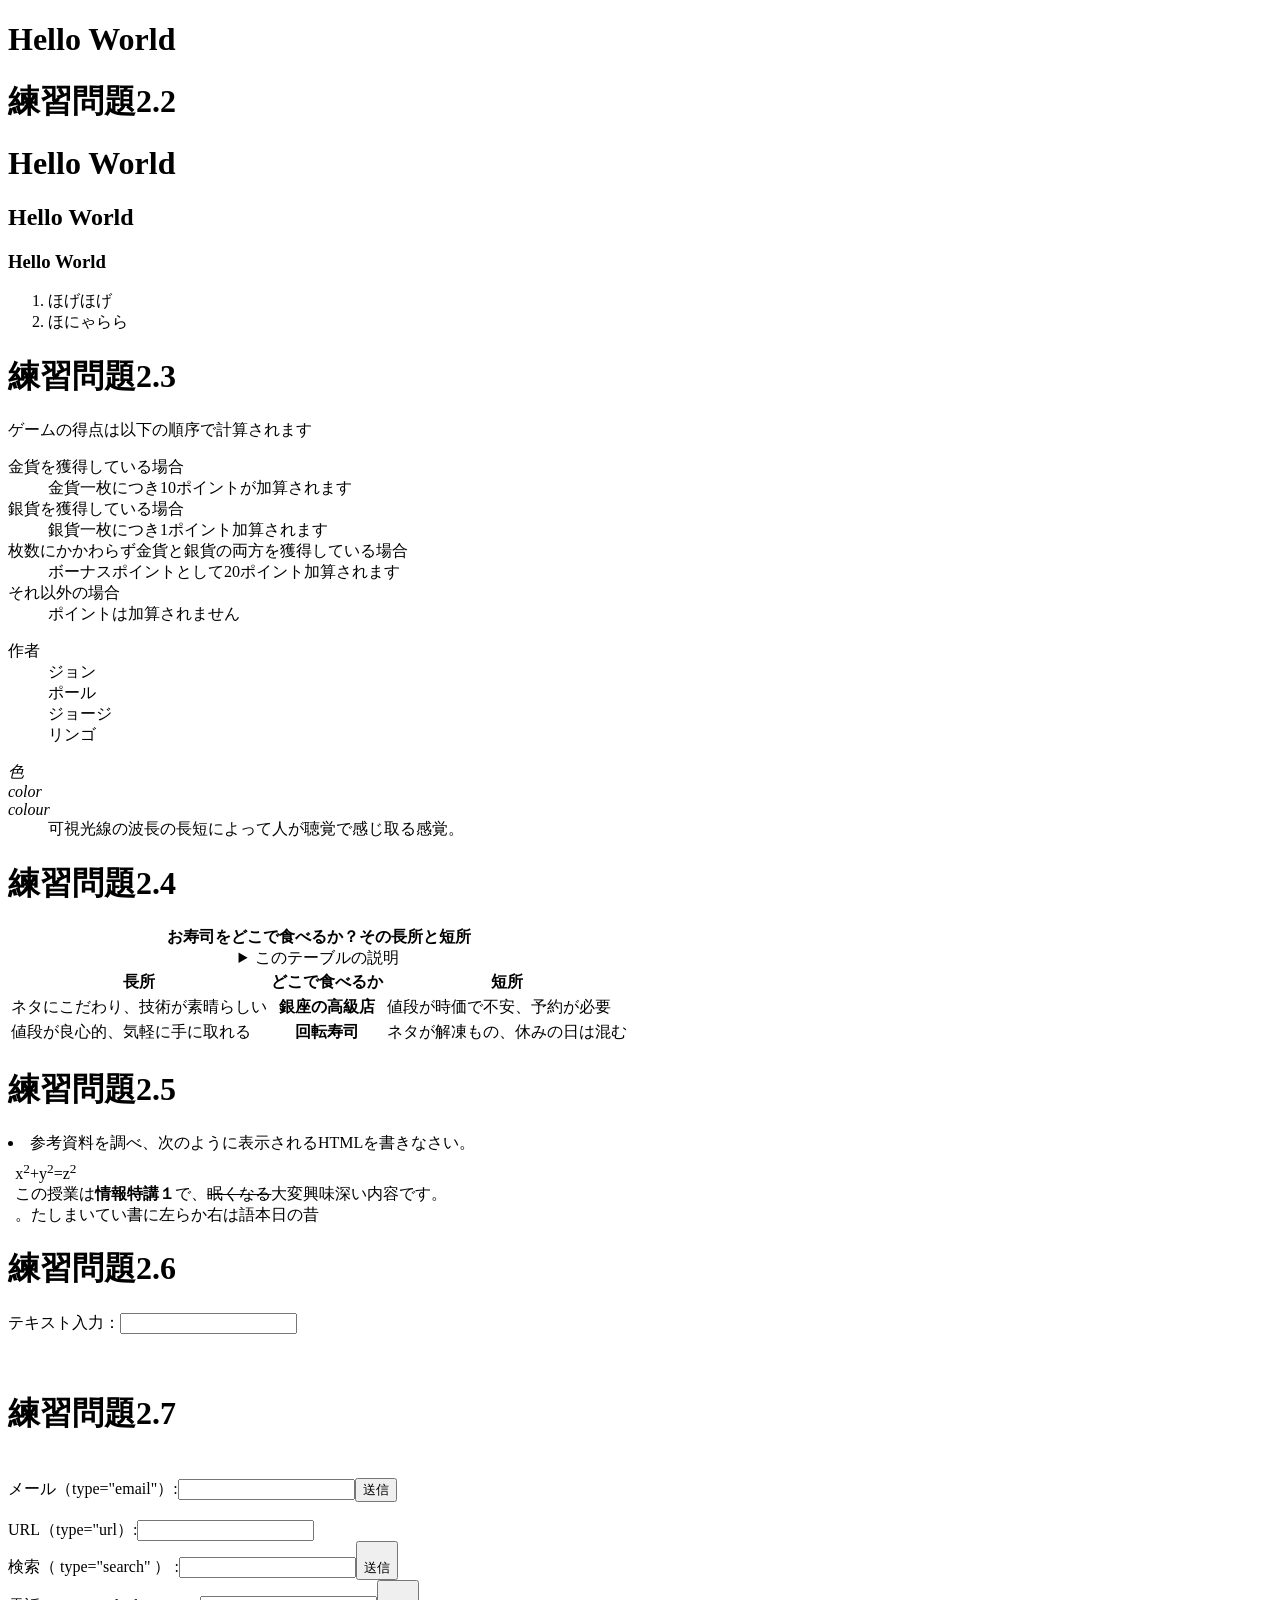
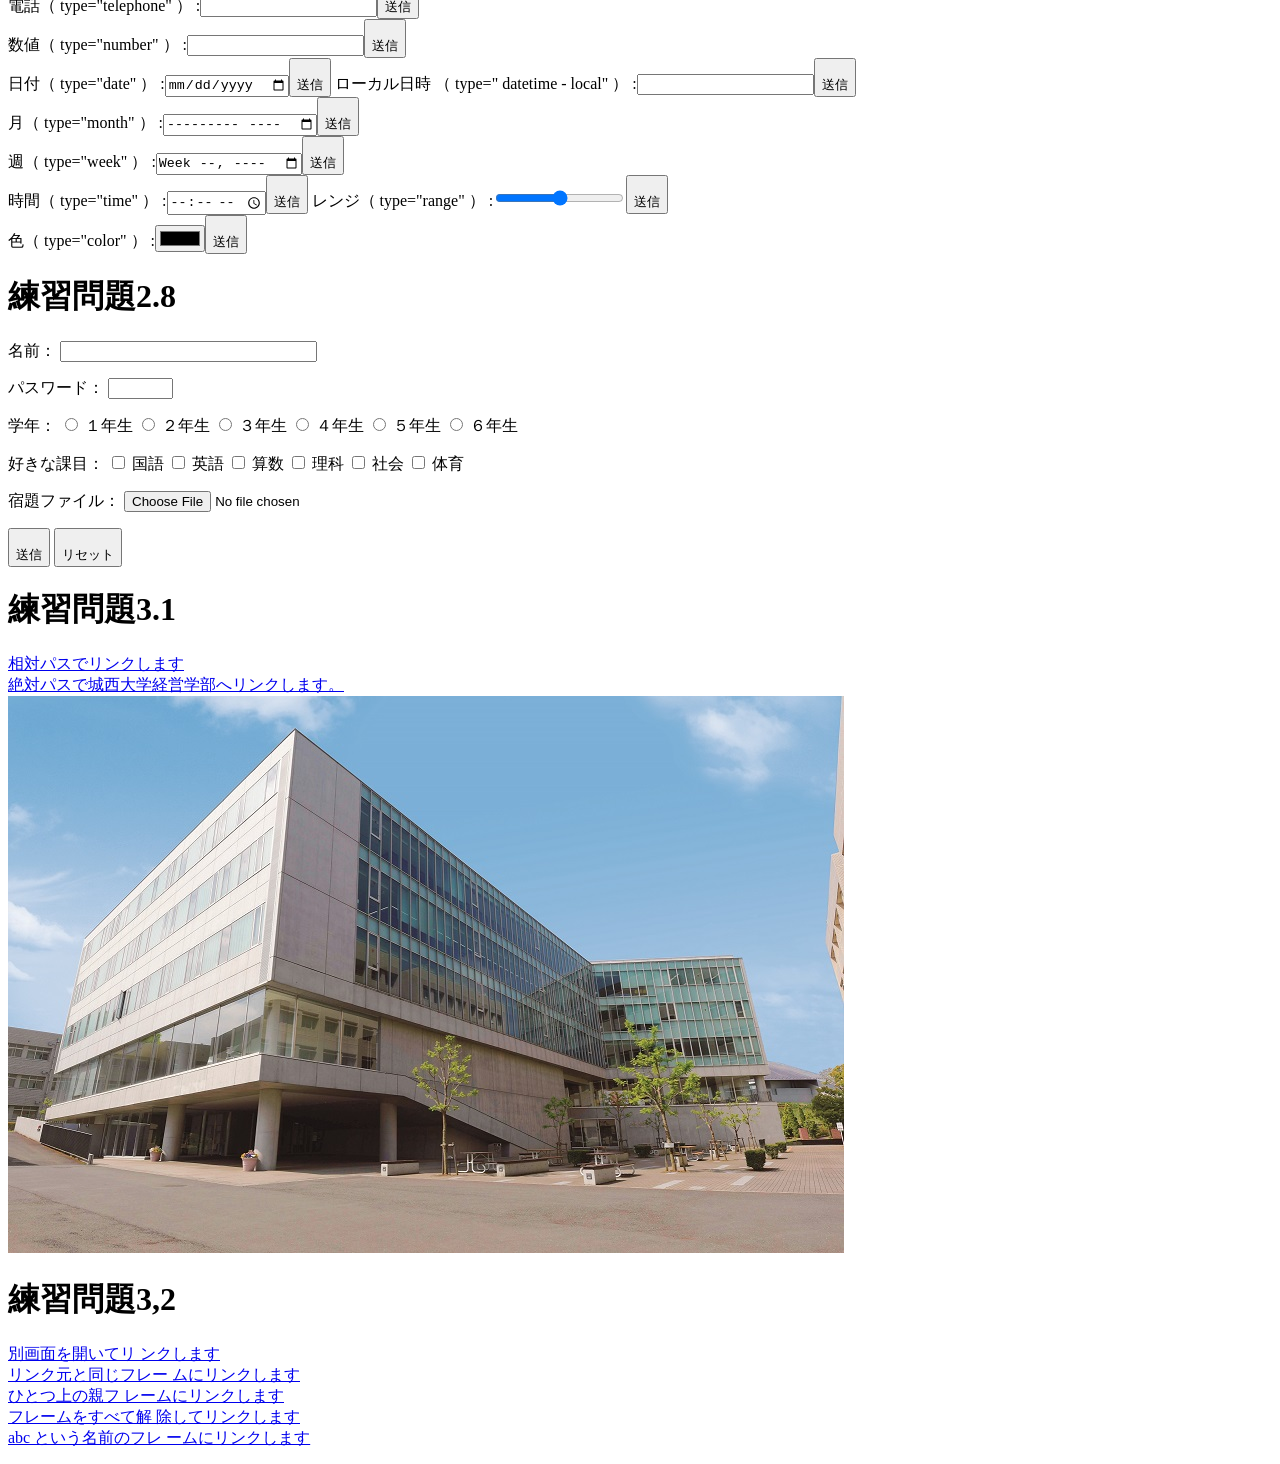
==== index.html @ 75f62e7f "Update index.html" ====
<!DOCTYPE html>
<html lang="ja">
<head>
<meta charset="UTF-8">
    <title>Web開発の練習1</title>
</head>
  <body>
     <h1>Hello World</h1>
<!--文字の大きさの練習-->
<h1>練習問題2.2</h1>
 <h1>Hello World</h1> 
 <h2>Hello World</h2>
 <h3>Hello World</h3>     
  <ol>
<li>ほげほげ</li>
  <li>ほにゃらら</li>       
  </ol> 
<h1>練習問題2.3</h1>
      <p>ゲームの得点は以下の順序で計算されます</p> 

 <dl>
<dt>金貨を獲得している場合</dt>
<dd>金貨一枚につき10ポイントが加算されます</dd>

<dt>銀貨を獲得している場合</dt>
<dd>銀貨一枚につき1ポイント加算されます</dd>

<dt>枚数にかかわらず金貨と銀貨の両方を獲得している場合</dt>
<dd>ボーナスポイントとして20ポイント加算されます</dd>

<dt>それ以外の場合</dt>
<dd>ポイントは加算されません</dd>

<dl>
<dt>作者</dt>
<dd>ジョン</dd>
<dd>ポール</dd>
<dd>ジョージ</dd>
<dd>リンゴ</dd>

</dl>

<dl>
  <dt lang="ja"><dfn>色</dfn></dt>
  <dt lang="en-US"><dfn>color</dfn></dt>
  <dt lang="en-GB"><dfn>colour</dfn></dt>
  <dd>可視光線の波長の長短によって人が聴覚で感じ取る感覚。</dd>
</dl>
 
<h1>練習問題2.4</h1>      
<table>
<caption>
<strong>お寿司をどこで食べるか？その長所と短所</strong>
<details>
<summary>このテーブルの説明</summary>
<p>以下のテーブルでは、２番目のカラムに寿司店のタイプが入れられ
ています。その左側にそのようなタイプのお店でお寿司を食べる場合
の長所が、右側に短所が入れられています。</p>
</details>
</caption>
<thead>
<tr>
    <th>長所</th>
    <th>どこで食べるか</th>
    <th>短所</th>
</tr>
</thead>
<tbody>
<tr>
    <td>ネタにこだわり、技術が素晴らしい</td>
    <th>銀座の高級店</th>
    <td>値段が時価で不安、予約が必要</td>
</tr>
<tr>
    <td>値段が良心的、気軽に手に取れる</td>
    <th>回転寿司</th>
    <td>ネタが解凍もの、休みの日は混む</td>
</tr>
</tbody>
</table>  
<h1>練習問題2.5</h1>
<li>参考資料を調べ、次のように表示されるHTMLを書きなさい。
<p style="margin:1ex">x<sup>2</sup>+y<sup>2</sup>=z<sup>2</sup><br>
この授業は<b>情報特講１</b>で、<s>眠くなる</s>大変興味深い内容です。<br>
<bdo dir="rtl">昔の日本語は右から左に書いていました。</bdo></p>
</li>
</ul>
     <h1>練習問題2.6</h1> 
      <p>テキスト入力：<input type="text"></p>
　　<h1>練習問題2.7</h1>　
    <form action="xxx.php" method="post"><label>
メール（type="email"）:<input type="email"name="email"></label><input type="submit" value="送信"></form>
<br><form action="xxx.php" method="post"><label>URL（type="url）:<input type="url" name="url"></label><inputtype="submit" value="送信"></form><form action="
xxx.php
" method="post"><label>
検索（
type="search"
）
:<input type="search"
name="search"></label><input type="submit" value="
送信
"></form>
<form action="
xxx.php
" method="post"><label>
電話（
type="telephone"
）
:<input type="
tel
"
name="
tel
"></label><input type="submit" value="
送信
"></form>  
 <form action="
xxx.php
" method="post"><label>
数値（
type="number"
）
:<input type="number"
name="number"></label><input type="submit" value="
送信
"></form>
<form action="
xxx.php
" method="post"><label>
日付（
type="date"
）
:<input type="date"
name="date"></label><input type="submit" value="
送信
"></
form>
<form action="
xxx.php
" method="post"><label>
ローカル日時
（
type="
datetime
-
local"
）
:<input type="
datetime
-
local"
name="
datetime
-
local"></label><input type="submit"
 value="
送信
"></form>
   <form action="
xxx.php
" method="post"><label>
月（
type="month"
）
:<input type="month"
name="month"></label><input type="submit" value="
送信
"></form>
<form action="
xxx.php
" method="post"><label>
週（
type="week"
）
:<input type="week"
name="week"></label><input type="submit" value="
送信
"></form>
<form action="
xxx.php
" method="post"><label>
時間（
type="time"
）
:<input type="time"
name="time"></label><input type="submit" value="
送信
">
<form action="
xxx.php
" method="post"><label>
レンジ（
type="range"
）
:<input type="range"
name="range"></label><input type="submit" value="
送信
"></form>    
 <form action="
xxx.php
" method="post"><label>
色（
type="color"
）
:<input type="color"
name="color"></label><input type="submit" value="
送信
"></form>     
      <h1>練習問題2.8</h1>
      <p><label>
名前：
<input type="text" name="name" size="30"
maxlength
="20"></label></p>
<p><label>
パスワード：
<input type="password" name="pass" size="6"
maxlength
="4"></label></p>
<p>
学年：
<label><input type="radio" name="
gakunen
" value="1">
１年生
</label>
<label><input type="radio" name="
gakunen
" value="2">
２年生
</label>
<label><input type="radio" name="
gakunen
" value="3">
３年生
</label>
<label><input type="radio" name="
gakunen
" value="4">
４年生
</label>
<label><input type="radio" name="
gakunen
" value="5">
５年生
</label>
<label><input type="radio" name="
gakunen
" value="6">
６年生
</label>
</p>
<p>
好きな課目：
<label><input type="checkbox" name="
kamoku
" value="
kokugo
">
国語
</label>
<label><input type="checkbox" name="
kamoku
" value="
eigo
">
英語
</label>
<label><input type="checkbox" name="
kamoku
" value="
sansu
">
算数
</label>
<label><input type="checkbox" name="
kamoku
" value="
rika
">
理科
</label>
<label><input type="checkbox" name="
kamoku
" value="
syakai
">
社会
</label>
<label><input type="checkbox" name="
kamoku
" value="
taiiku
">
体育
</label>
</p>
<p><label>
宿題ファイル：
<input type="file" name="
syukudai
"></label></p>
<p>
<input type="submit" value="
送信
">
<input type="reset" value="
リセット
">
</p>
<h1>練習問題3.1</h1>
<a href="a.html">
相対パスでリンクします
</a>
<br>
<a href=https://www.josai.ac.jp/management/>
絶対パスで城西大学経営学部へリンクします。
</a>
<br>
<a href="mailto:zm26239@josai.ac.jp>
</a>
<br>
<a href="https://www.josai.ac.jp/management/">
<img src="./image/keiei_small.jpg" alt="城西大学経営学部">
</a>
<h1>練習問題3,2</h1>
    <a
href
="a.html" target="_blank">
別画面を開いてリ
ンクします
</a>
<br>
<a
href
="a.html" target="_self">
リンク元と同じフレー
ムにリンクします
</a>
<br>
<a
href
="a.html" target="_parent">
ひとつ上の親フ
レームにリンクします
</a>
<br>
<a
href
="a.html" target="_top">
フレームをすべて解
除してリンクします
</a>
<br>
<a
href
="a.html" target="
abc
">
abc
という名前のフレ
ームにリンクします
</a>
<br>
</body>
</html>
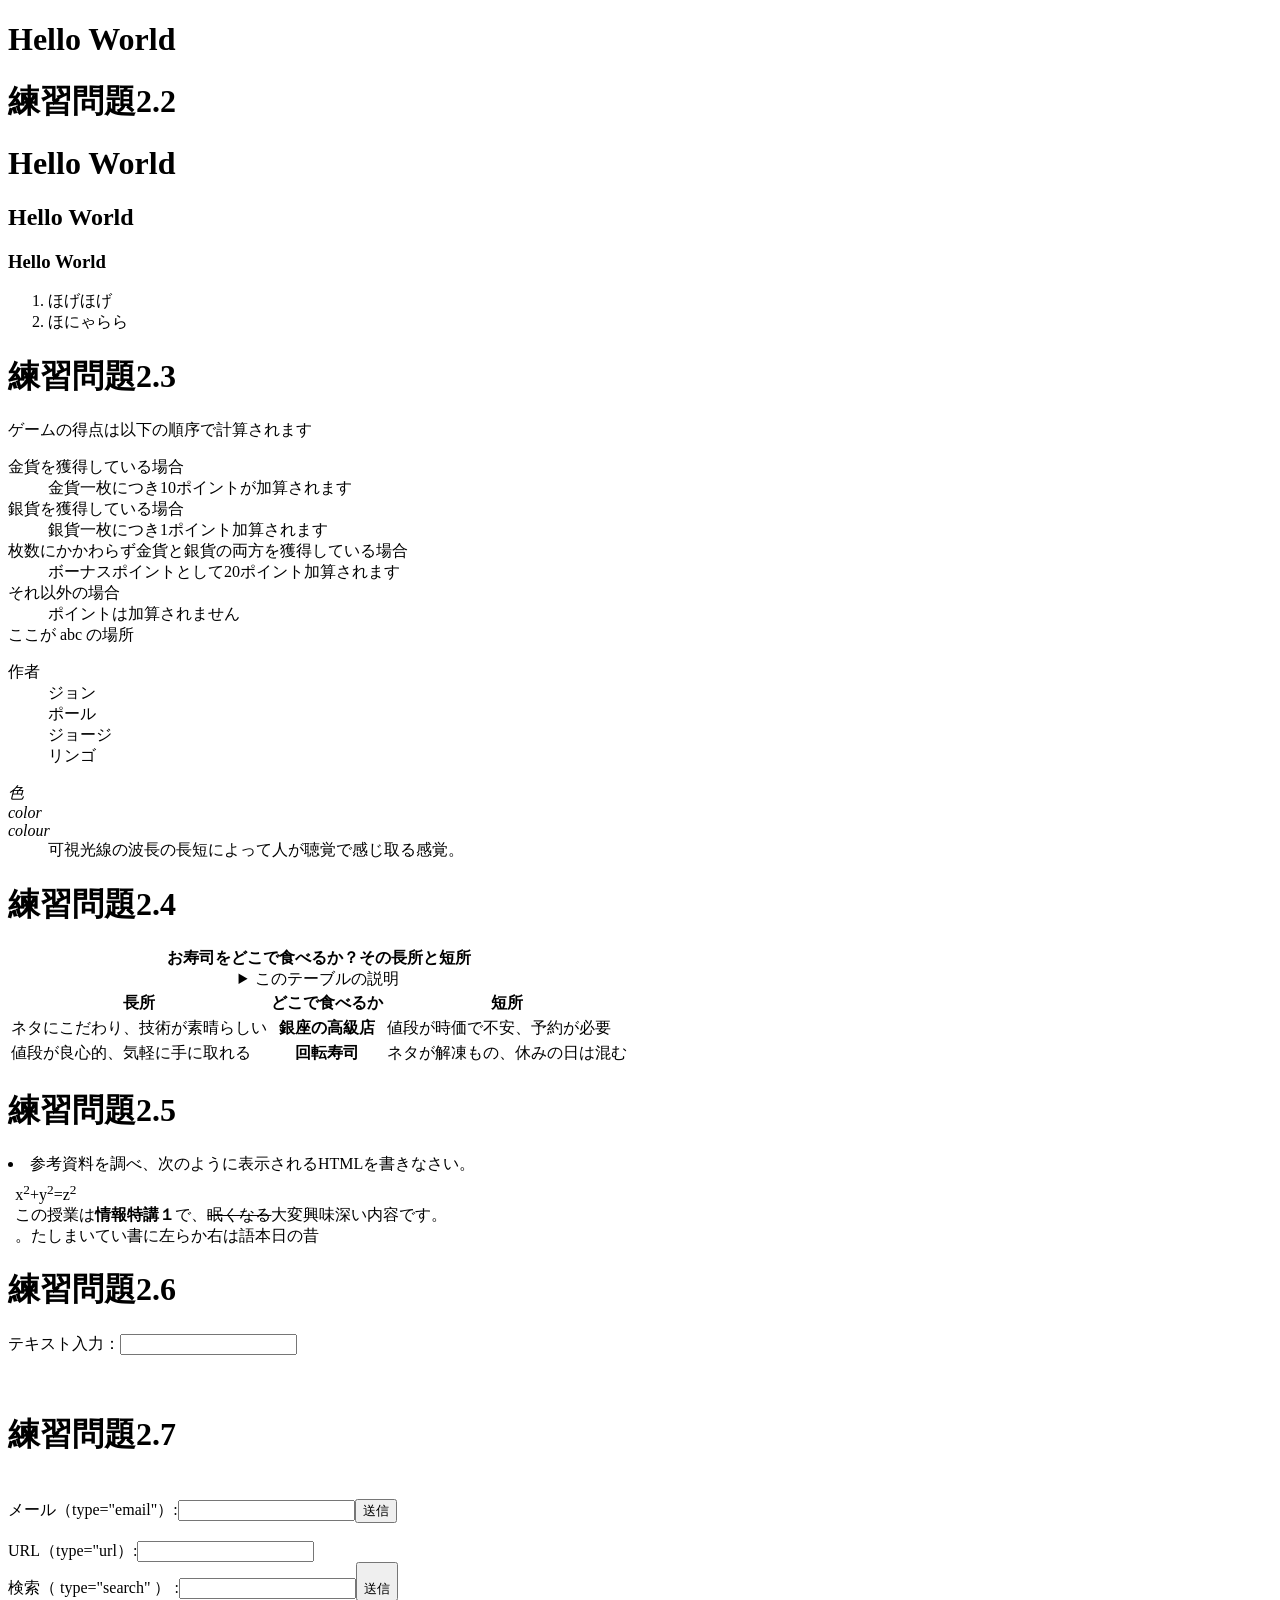
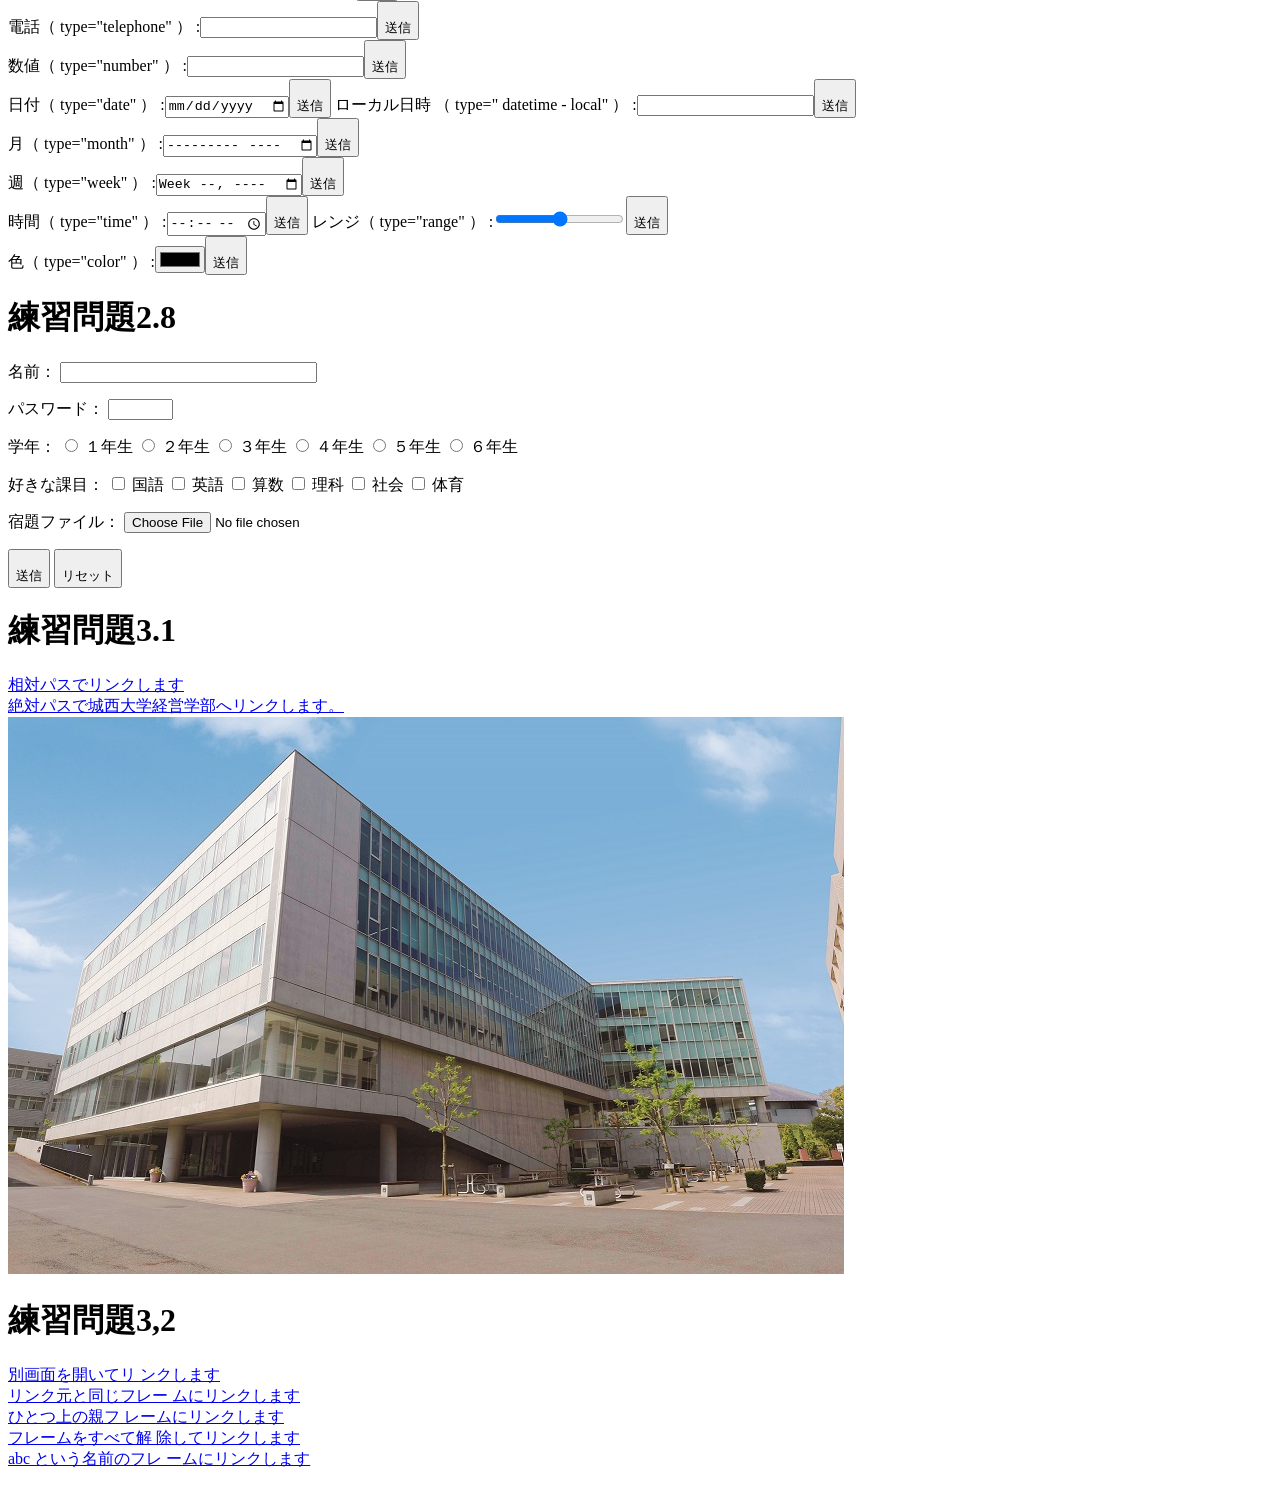
==== commit ffd45063: "Update index.html" ====
--- a/index.html
+++ b/index.html
@@ -30,7 +30,13 @@
 
 <dt>それ以外の場合</dt>
 <dd>ポイントは加算されません</dd>
-
+<a id=“
+abc
+”>
+ここが
+abc
+の場所
+</a>
 <dl>
 <dt>作者</dt>
 <dd>ジョン</dd>
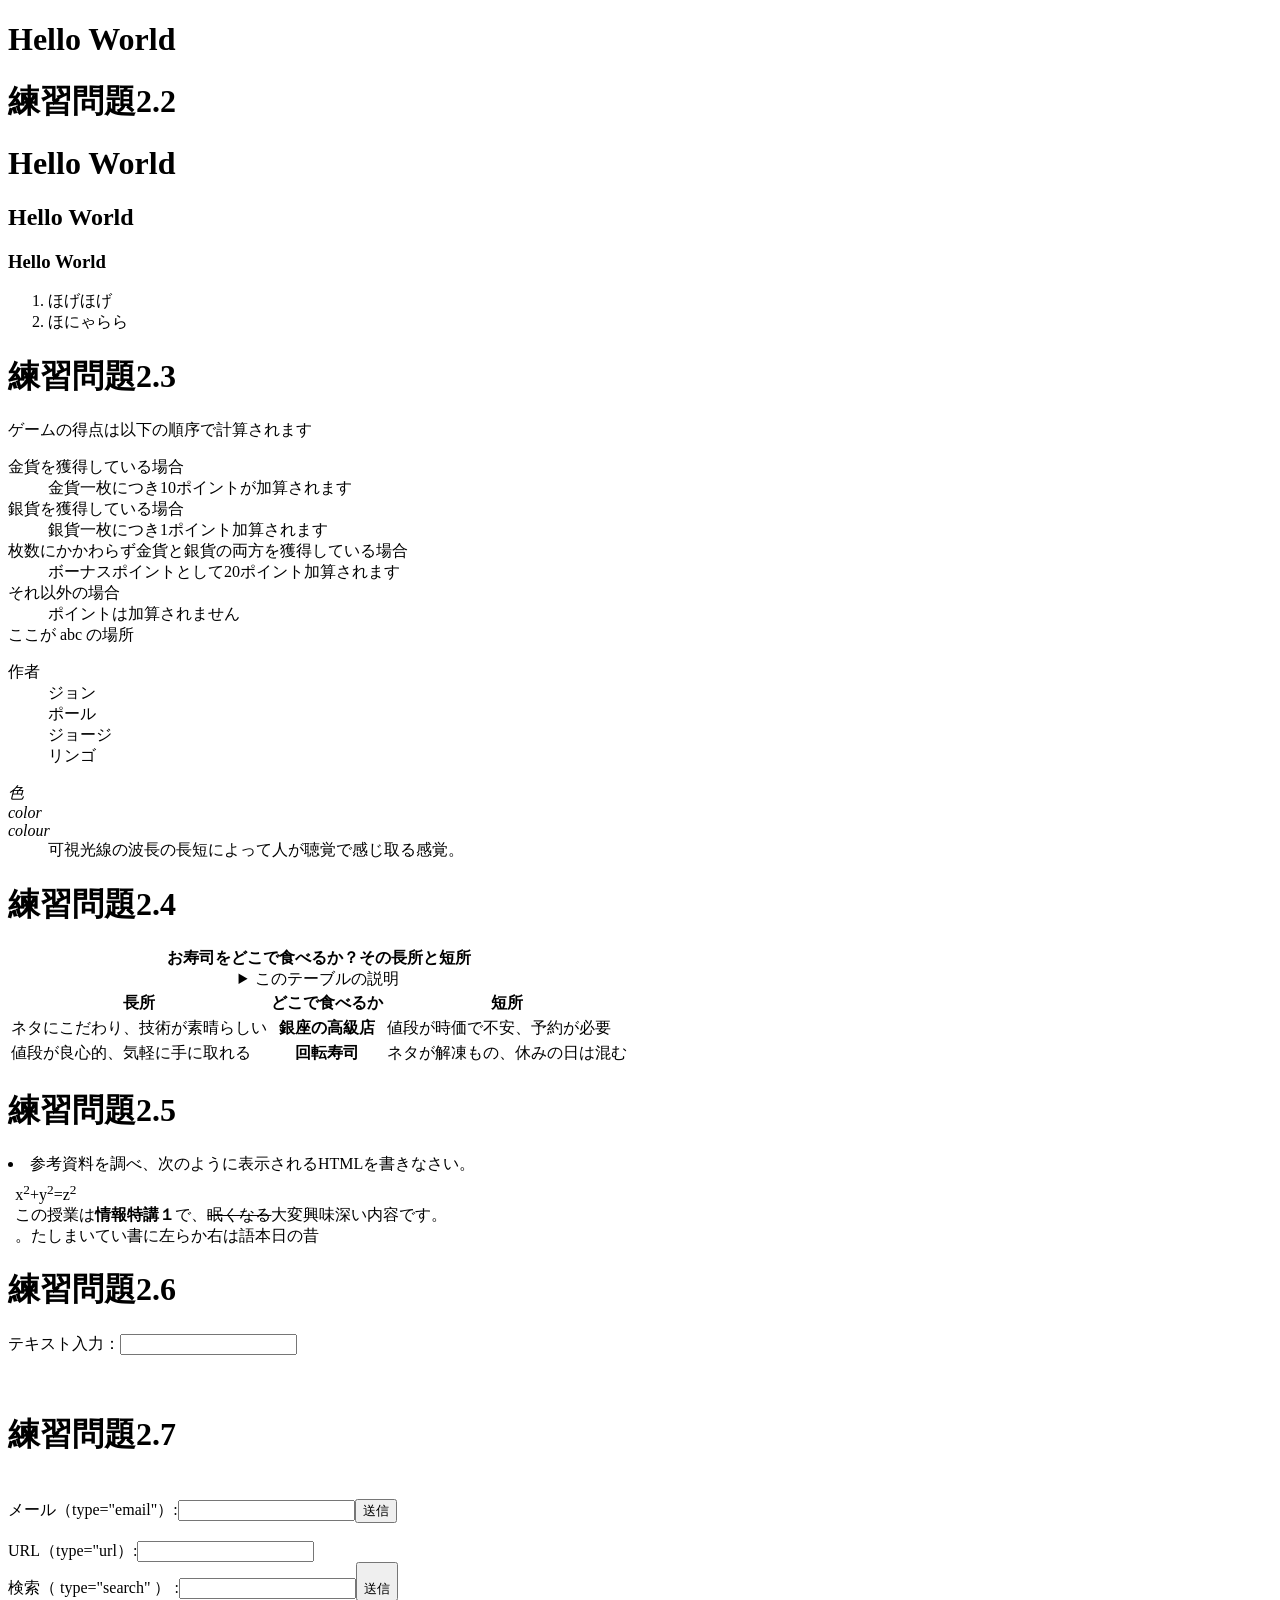
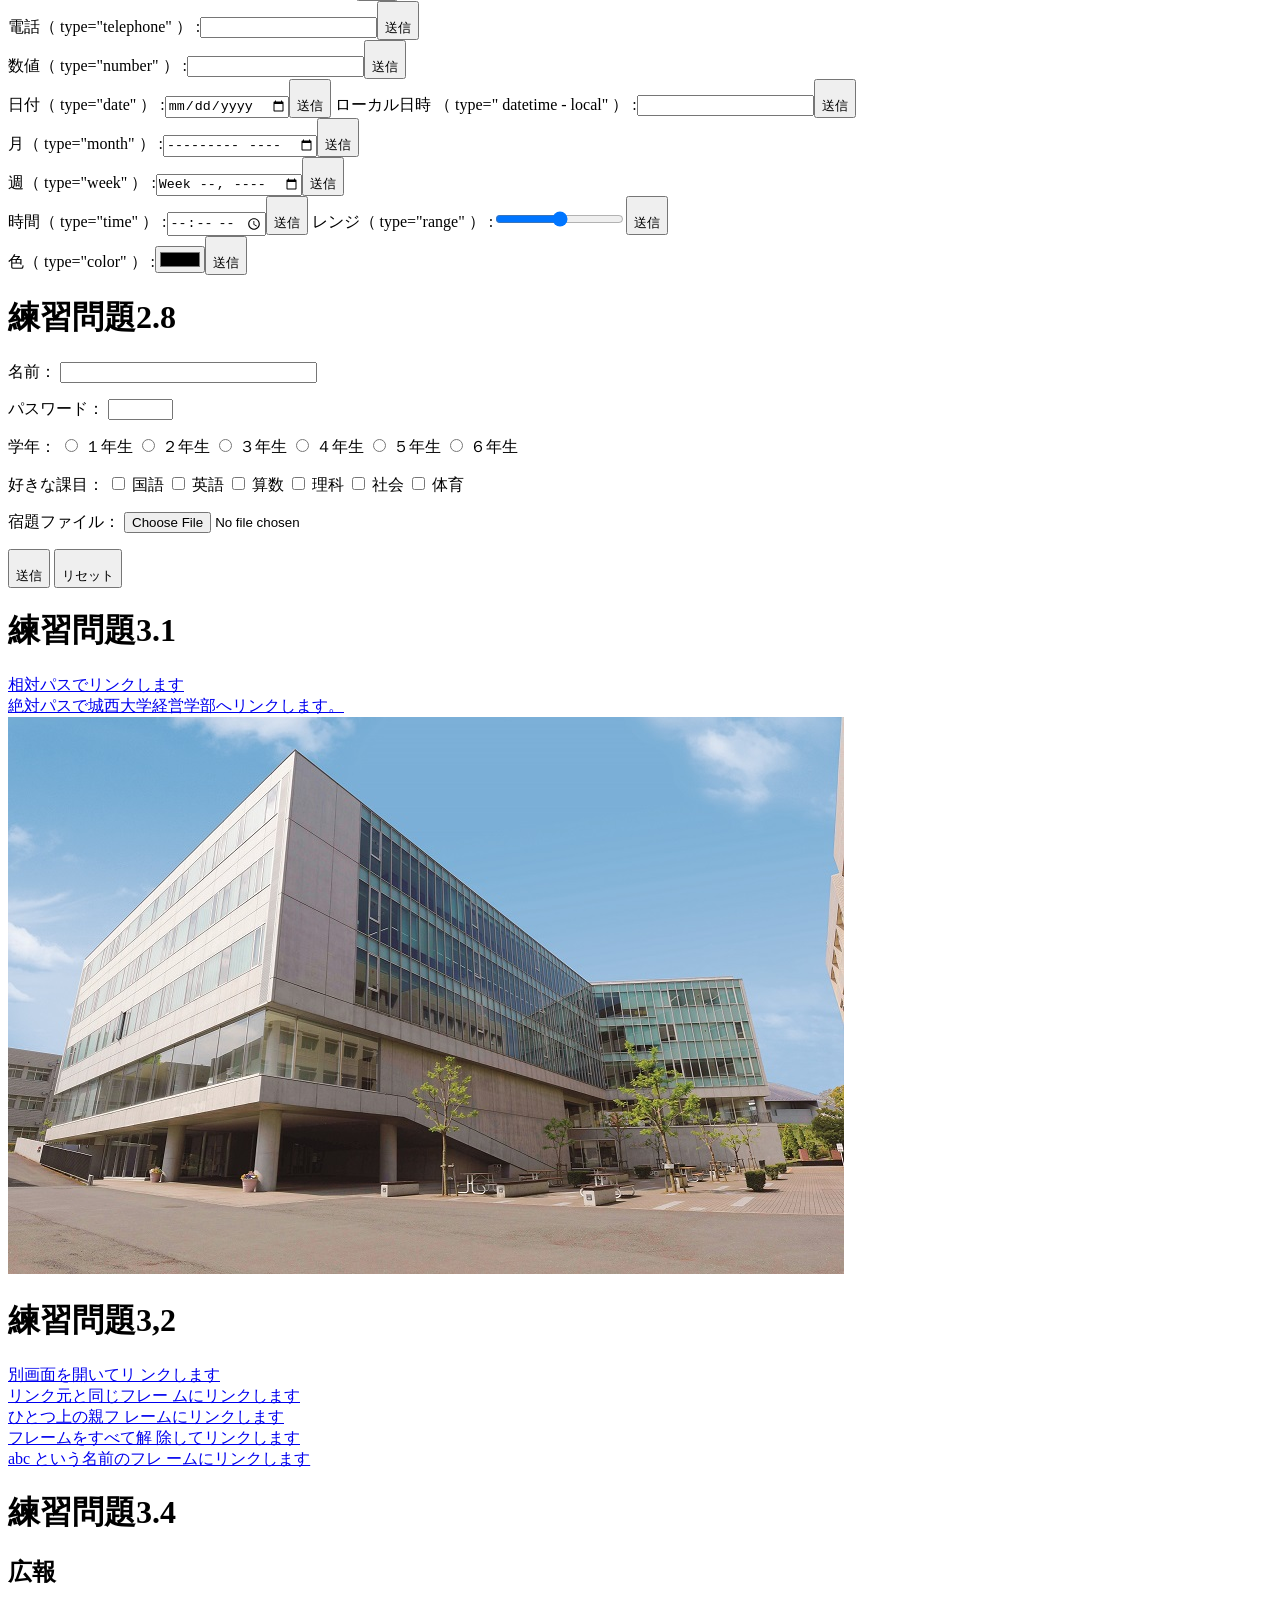
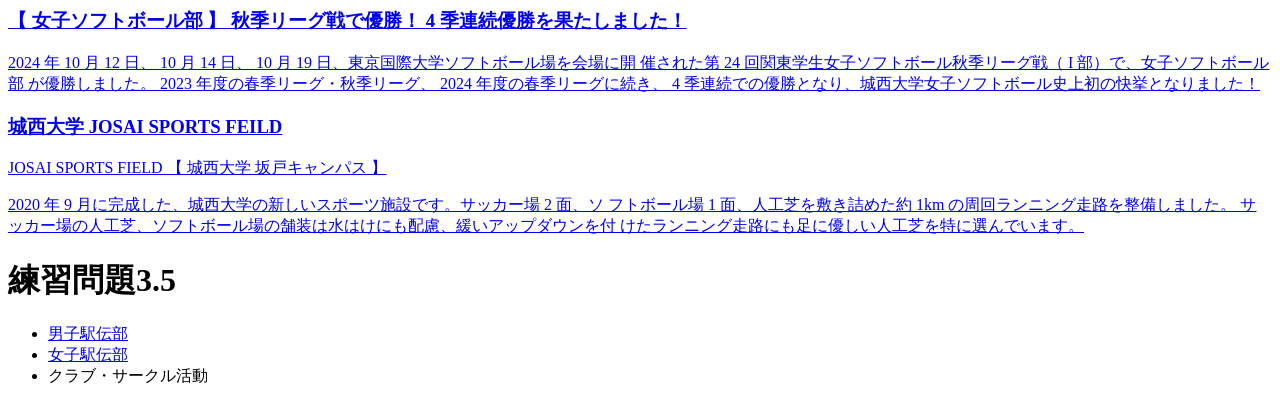
==== commit 3a4dd638: "Update index.html" ====
--- a/index.html
+++ b/index.html
@@ -368,5 +368,108 @@
 ームにリンクします
 </a>
 <br>
+
+    <h1>練習問題3.4</h1>
+    <aside class=“ad”>
+<h1>
+広報
+</h1>
+<a
+href
+=“https://www.josai.ac.jp/
+tjp
+/news/nid00000293/”>
+<section>
+<h1>
+【
+女子ソフトボール部
+】
+秋季リーグ戦で優勝！
+4
+季連続優勝を果たしました！
+</h1>
+<p>2024
+年
+10
+月
+12
+日、
+10
+月
+14
+日、
+10
+月
+19
+日、東京国際大学ソフトボール場を会場に開
+催された第
+24
+回関東学生女子ソフトボール秋季リーグ戦（
+I
+部）で、女子ソフトボール部
+が優勝しました。
+2023
+年度の春季リーグ・秋季リーグ、
+2024
+年度の春季リーグに続き、
+4
+季連続での優勝となり、城西大学女子ソフトボール史上初の快挙となりました！
+</section></a>
+  <a
+href
+=“https://www.josai.ac.jp/about/facility/
+shimokawara
+/”>
+<section>
+<h1>
+城西大学
+JOSAI SPORTS FEILD </h1>
+<p> JOSAI SPORTS FIELD
+【
+城西大学
+坂戸キャンパス
+】
+</p>
+<p>
+2020
+年
+9
+月に完成した、城西大学の新しいスポーツ施設です。サッカー場
+2
+面、ソ
+フトボール場
+1
+面、人工芝を敷き詰めた約
+1km
+の周回ランニング走路を整備しました。
+サッカー場の人工芝、ソフトボール場の舗装は水はけにも配慮、緩いアップダウンを付
+けたランニング走路にも足に優しい人工芝を特に選んでいます。
+</p>
+</section></a>
+</aside>
+ <h1>練習問題3.5</h1>   
+    <nav>
+<ul>
+<li><a
+href
+=“https://www.josai.ac.jp/tjp/club/dansiekiden/
+”>
+男子駅伝部
+</a></li>
+<li><a
+href
+=“https://www.josai.ac.jp/tjp/club/josiekiden/
+”>
+女子駅伝部
+</a></li>
+<li><a>
+クラブ・サークル活動
+</a></li>
+</
+ul
+>
+</
+nav
+>
 </body>
 </html>
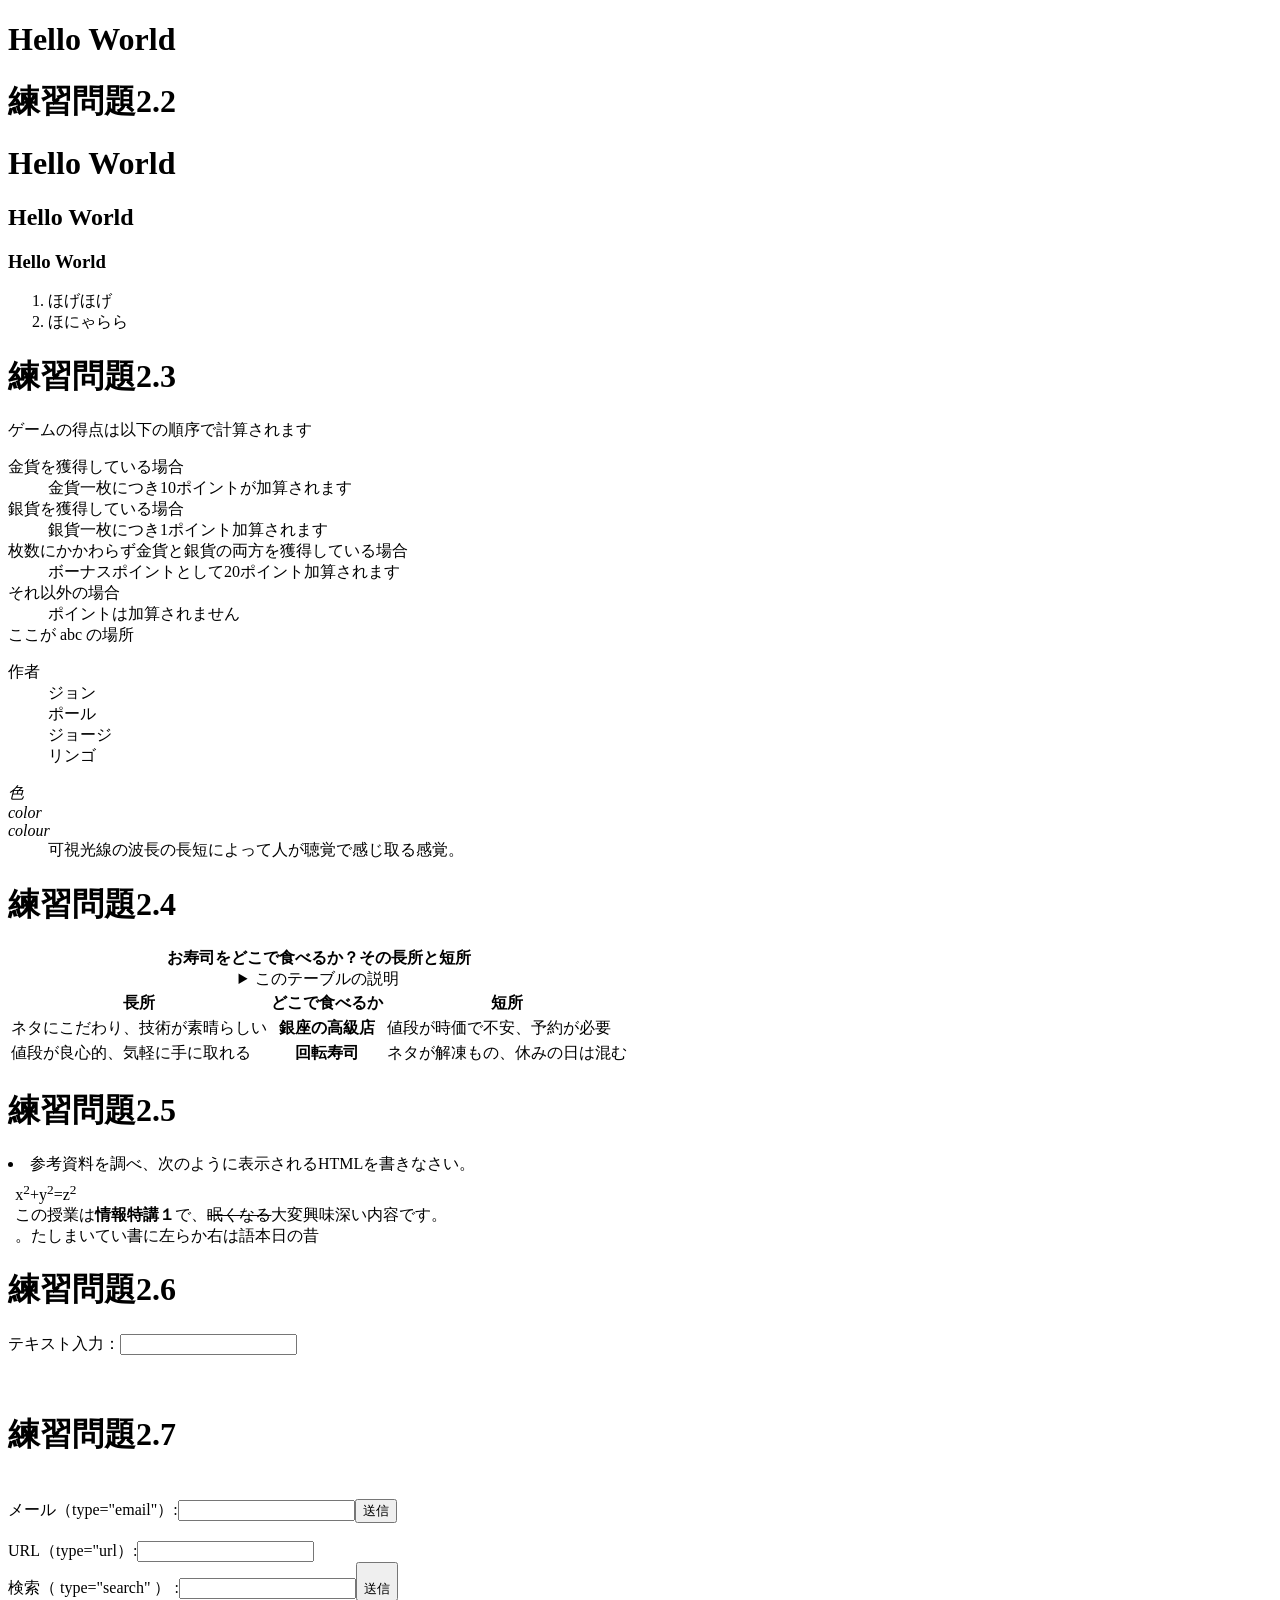
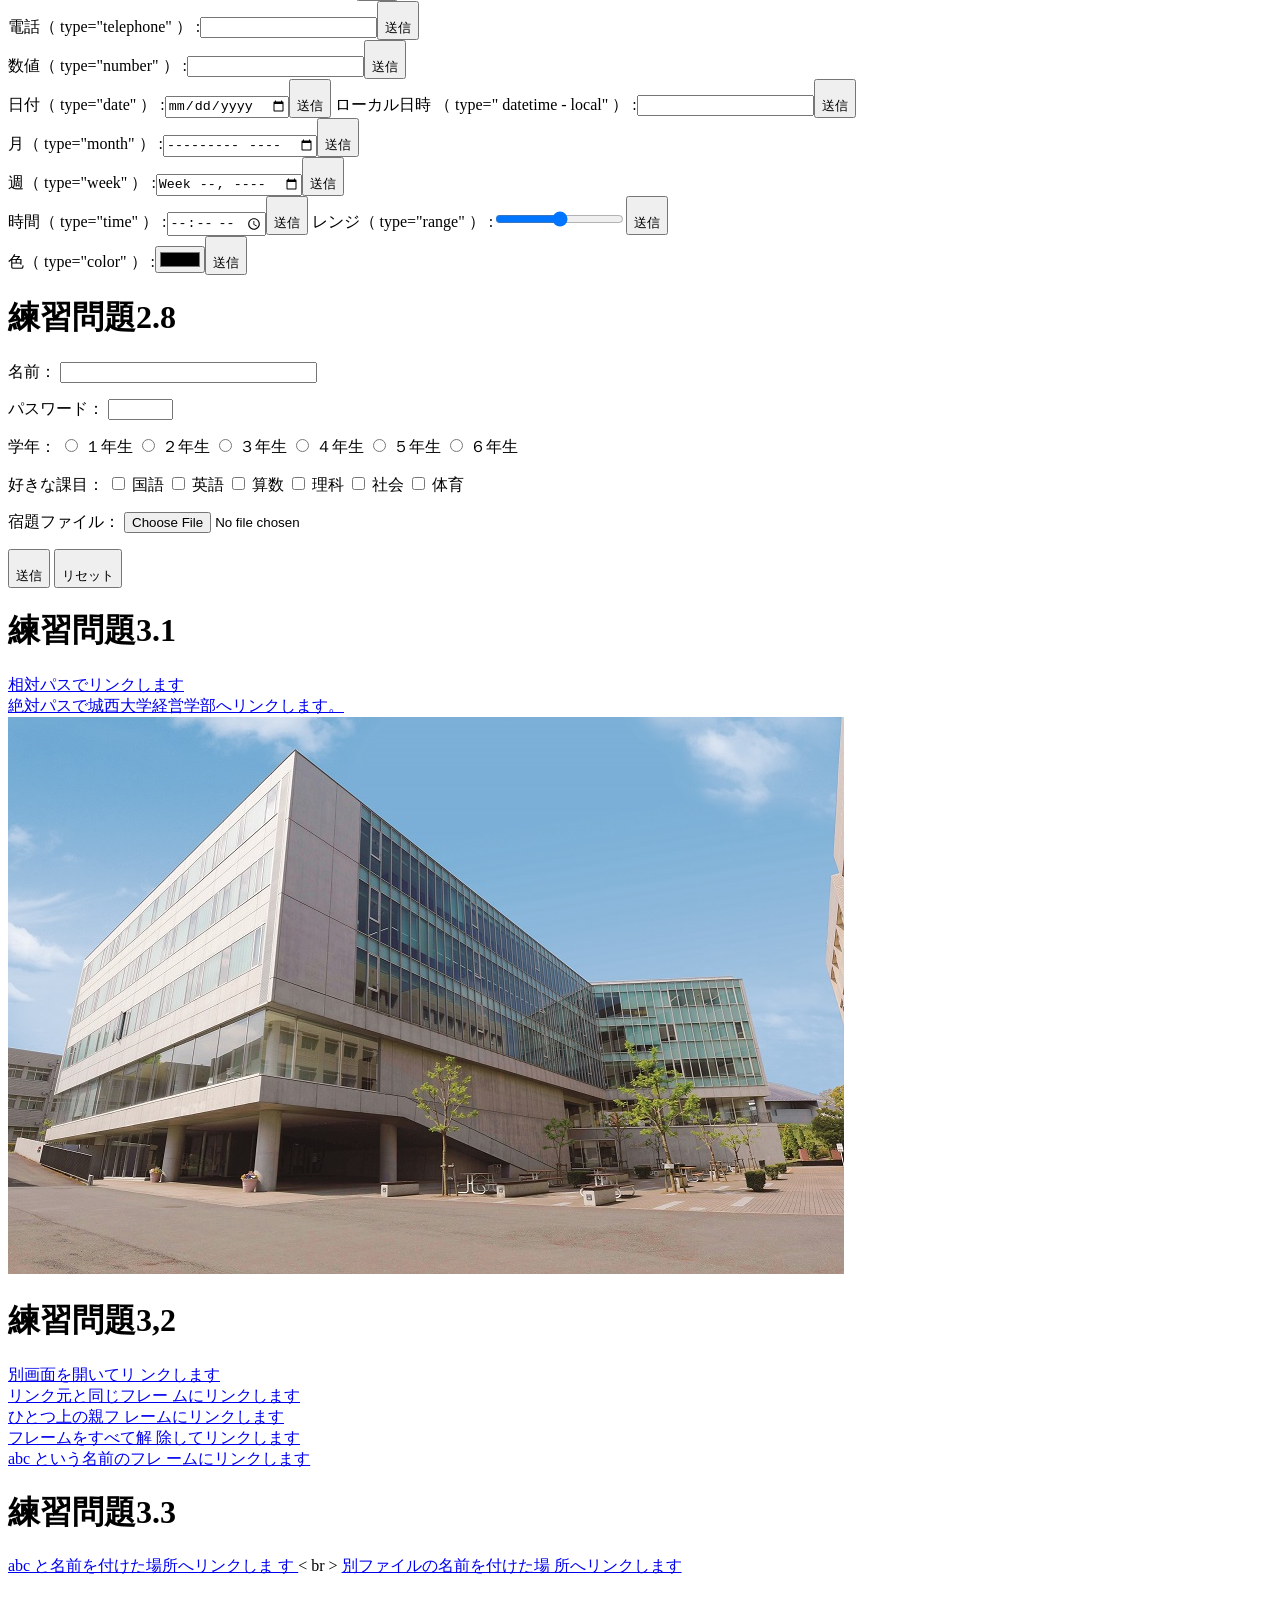
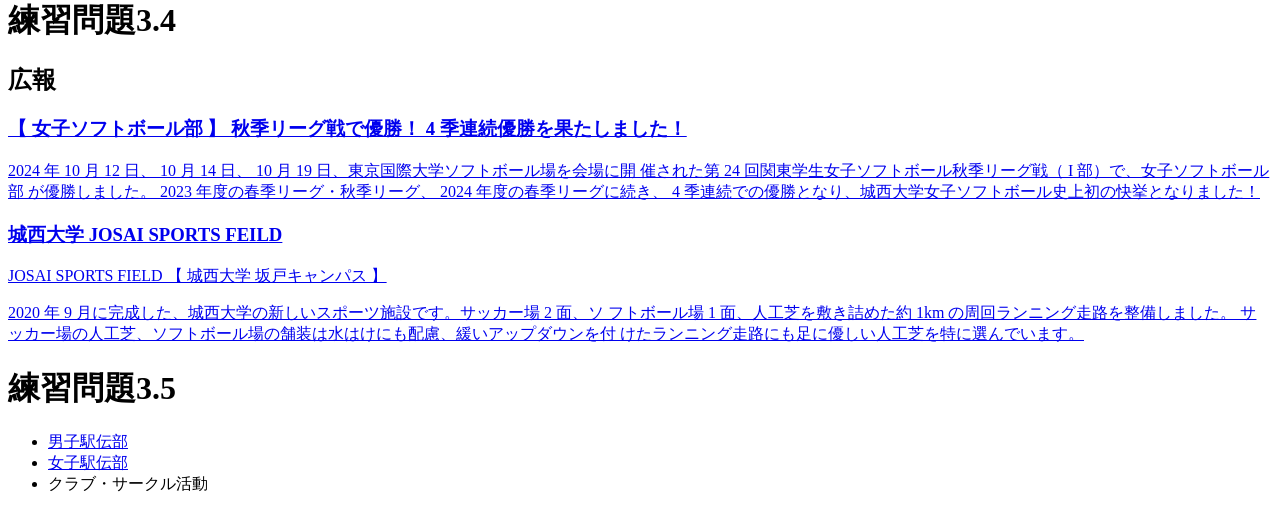
==== commit 16c97f38: "Update index.html" ====
--- a/index.html
+++ b/index.html
@@ -368,7 +368,26 @@
 ームにリンクします
 </a>
 <br>
-
+<h1>練習問題3.3</h1>
+    <a
+href
+=“#
+abc
+">
+abc
+と名前を付けた場所へリンクしま
+す
+</a><
+br
+>
+<a
+href
+=“
+a.html#def
+">
+別ファイルの名前を付けた場
+所へリンクします
+</a>
     <h1>練習問題3.4</h1>
     <aside class=“ad”>
 <h1>
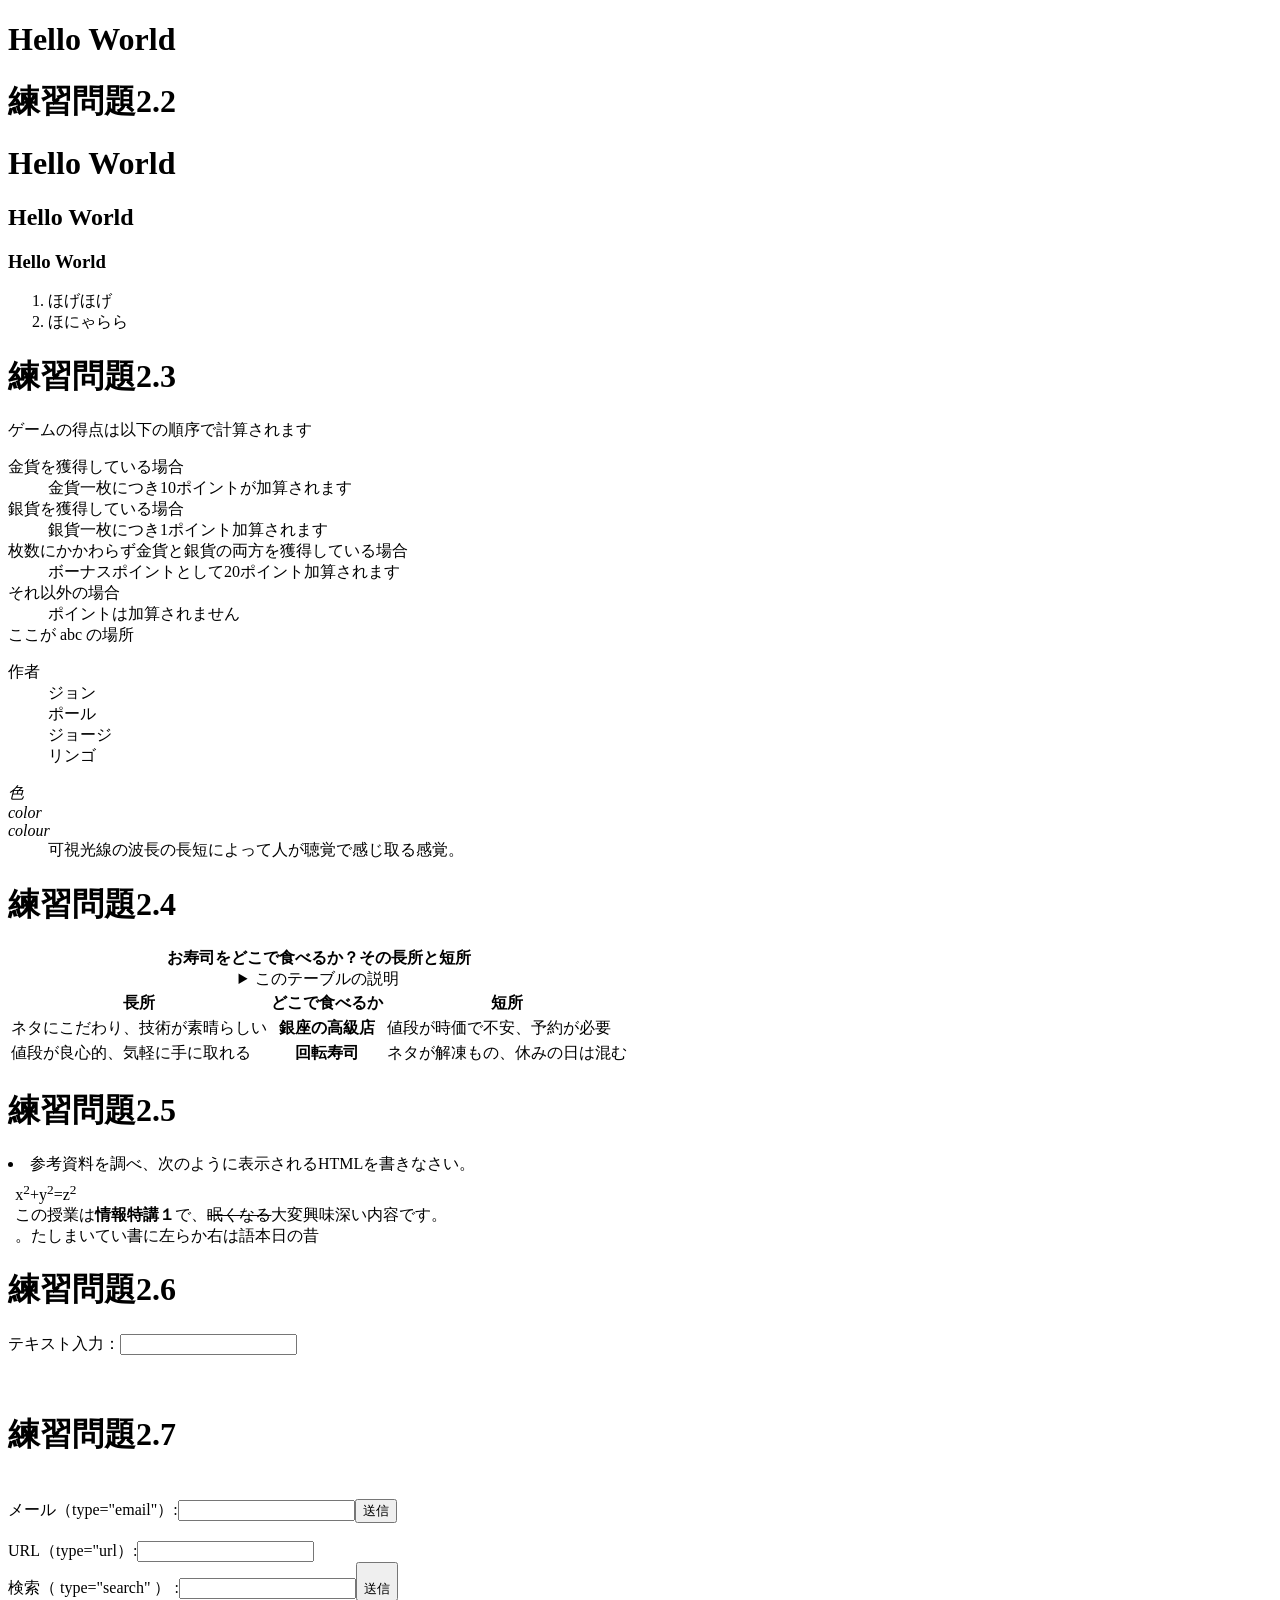
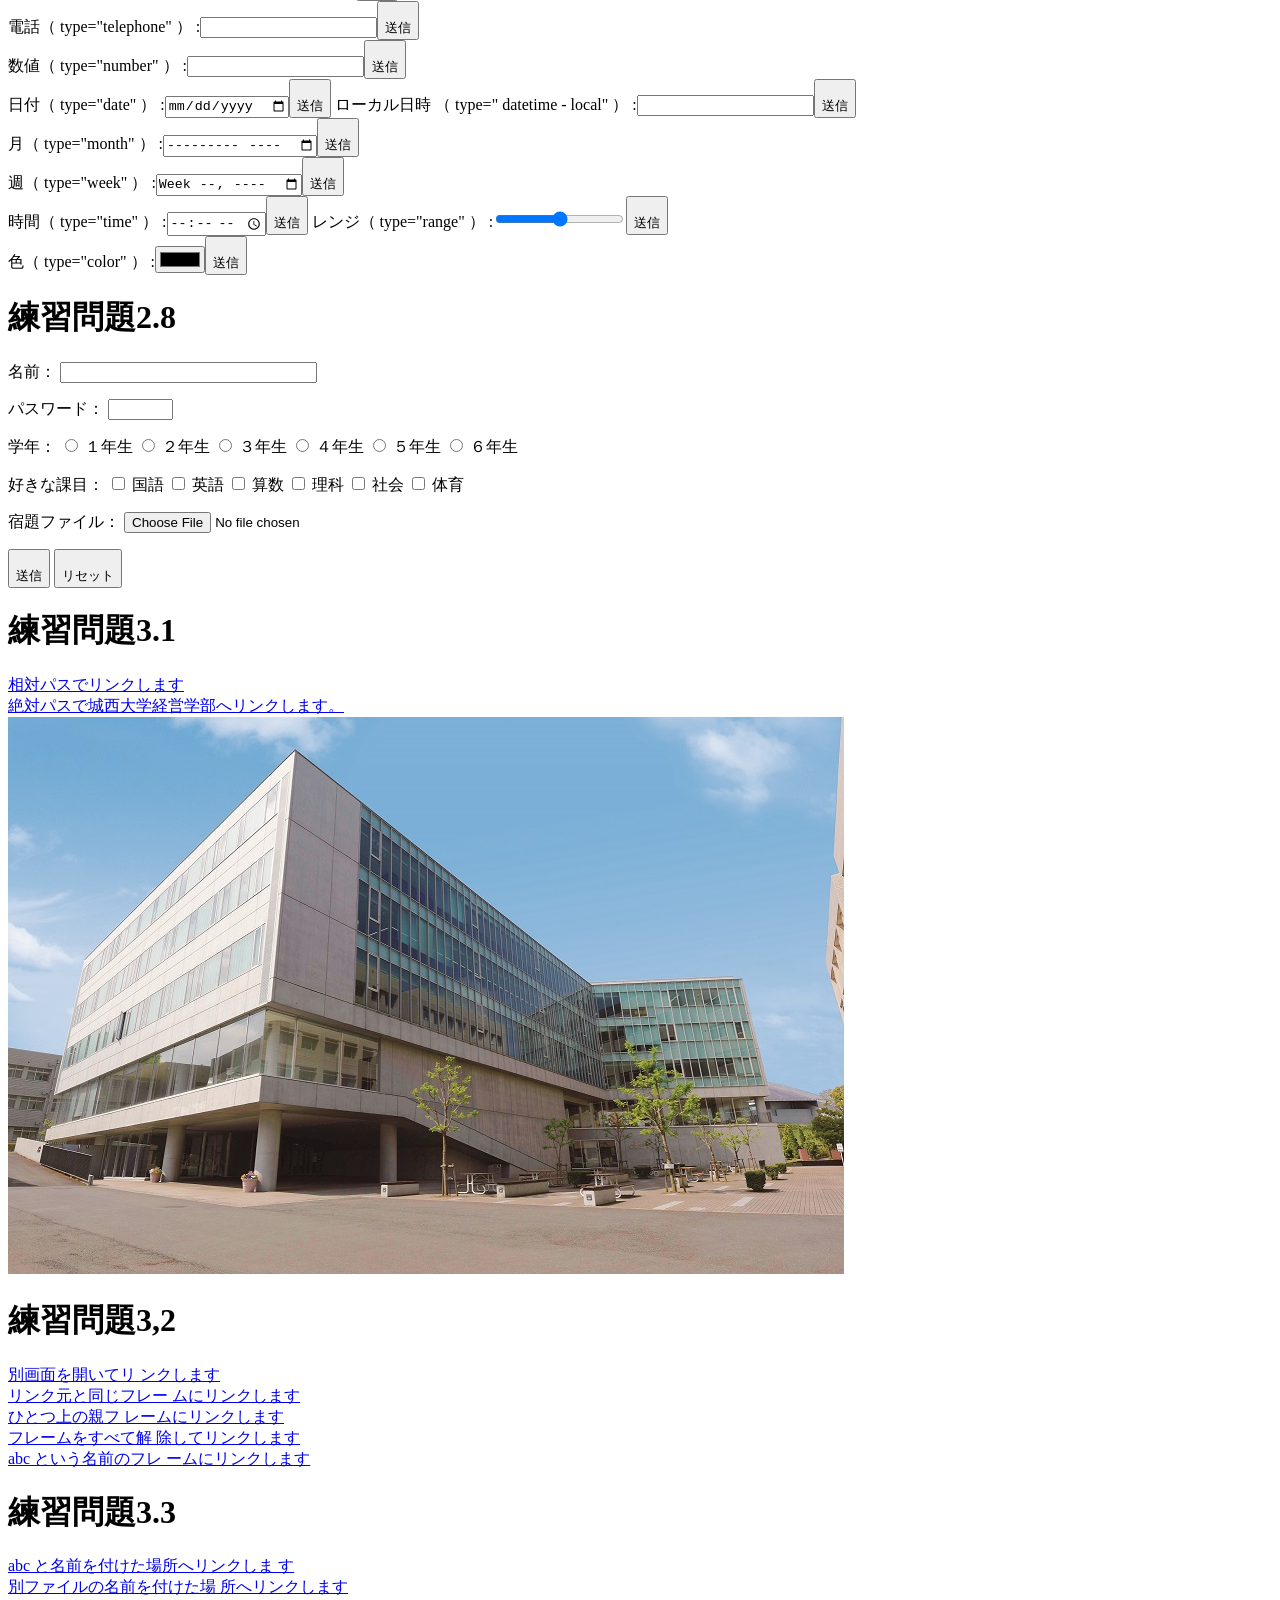
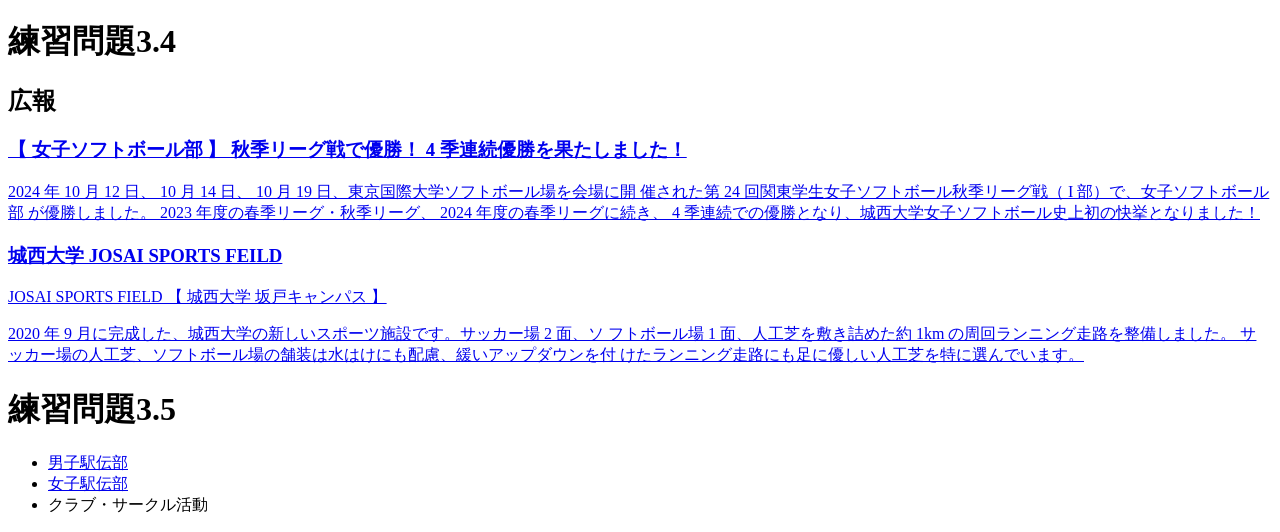
==== commit 31cdcf93: "Update index.html" ====
--- a/index.html
+++ b/index.html
@@ -30,9 +30,9 @@
 
 <dt>それ以外の場合</dt>
 <dd>ポイントは加算されません</dd>
-<a id=“
-abc
-”>
+<a id="
+abc
+">
 ここが
 abc
 の場所
@@ -377,9 +377,8 @@
 abc
 と名前を付けた場所へリンクしま
 す
-</a><
-br
->
+</a>
+    <br>
 <a
 href
 =“
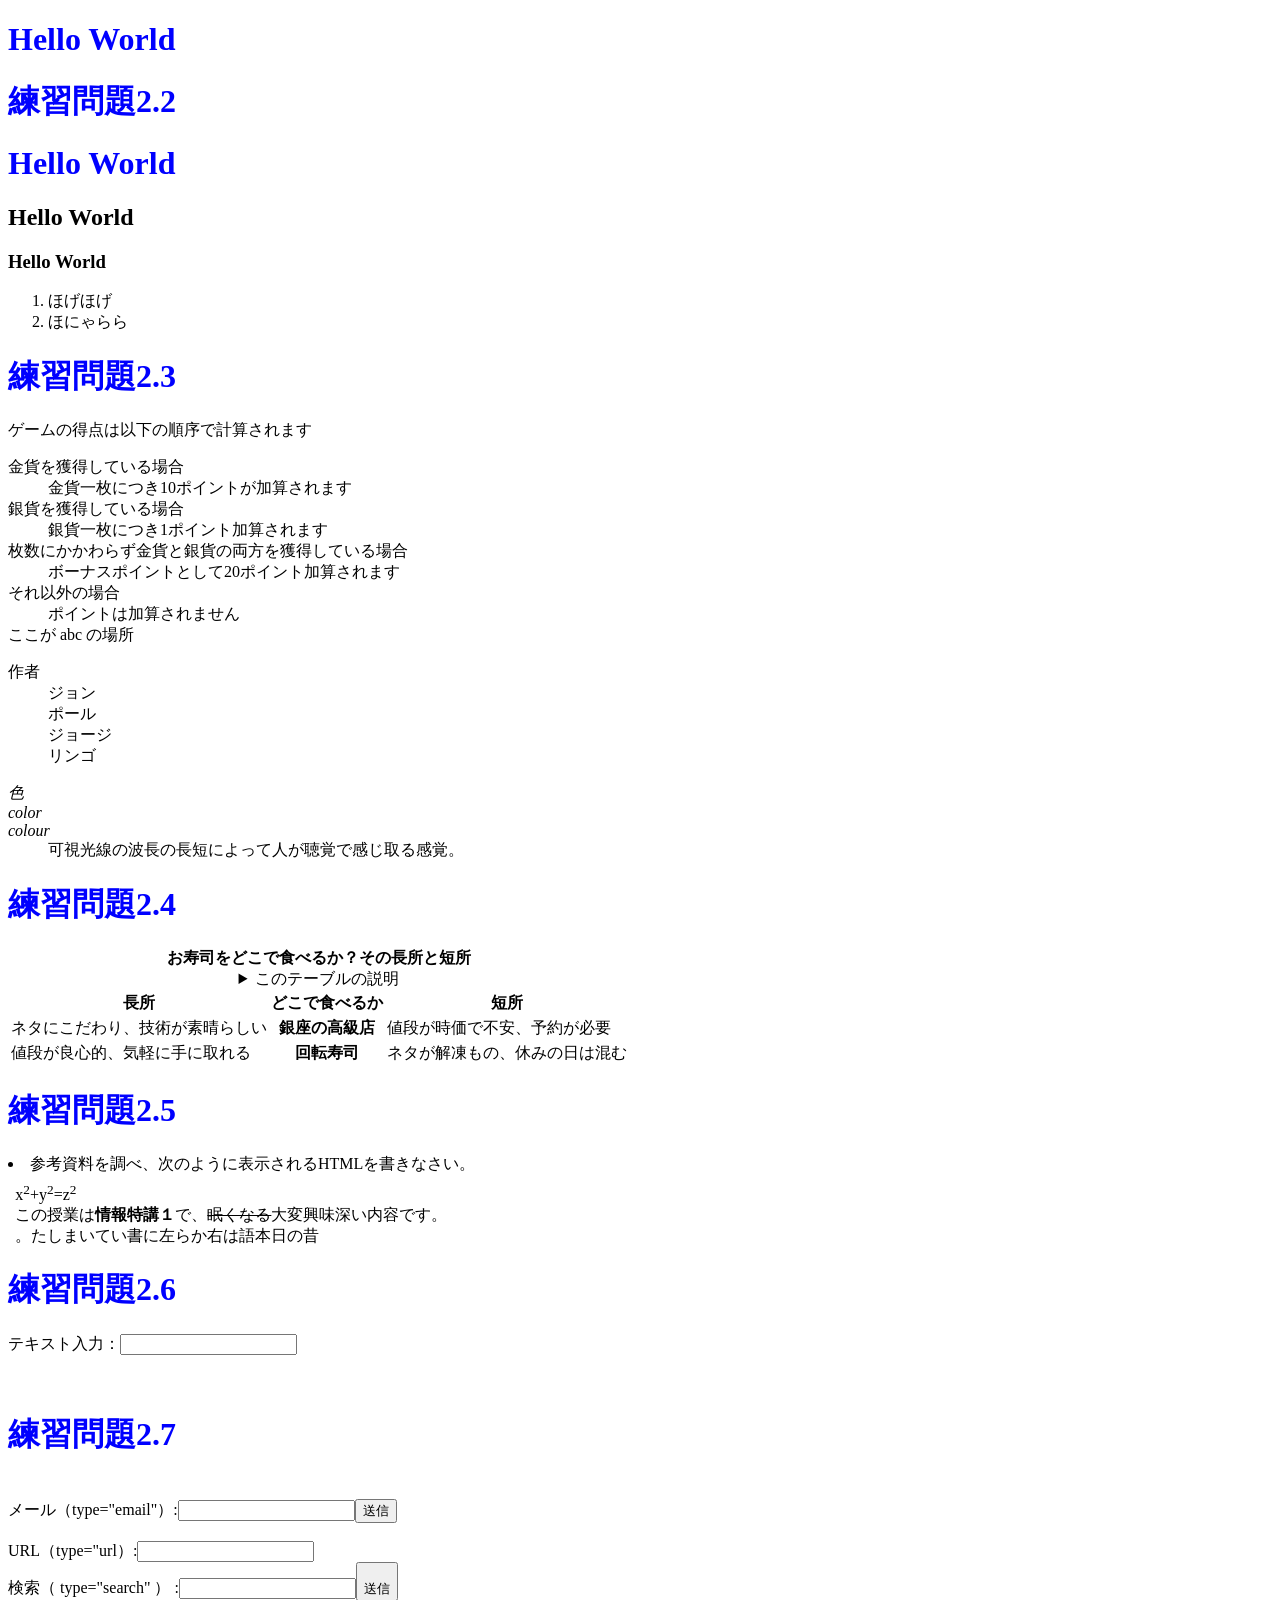
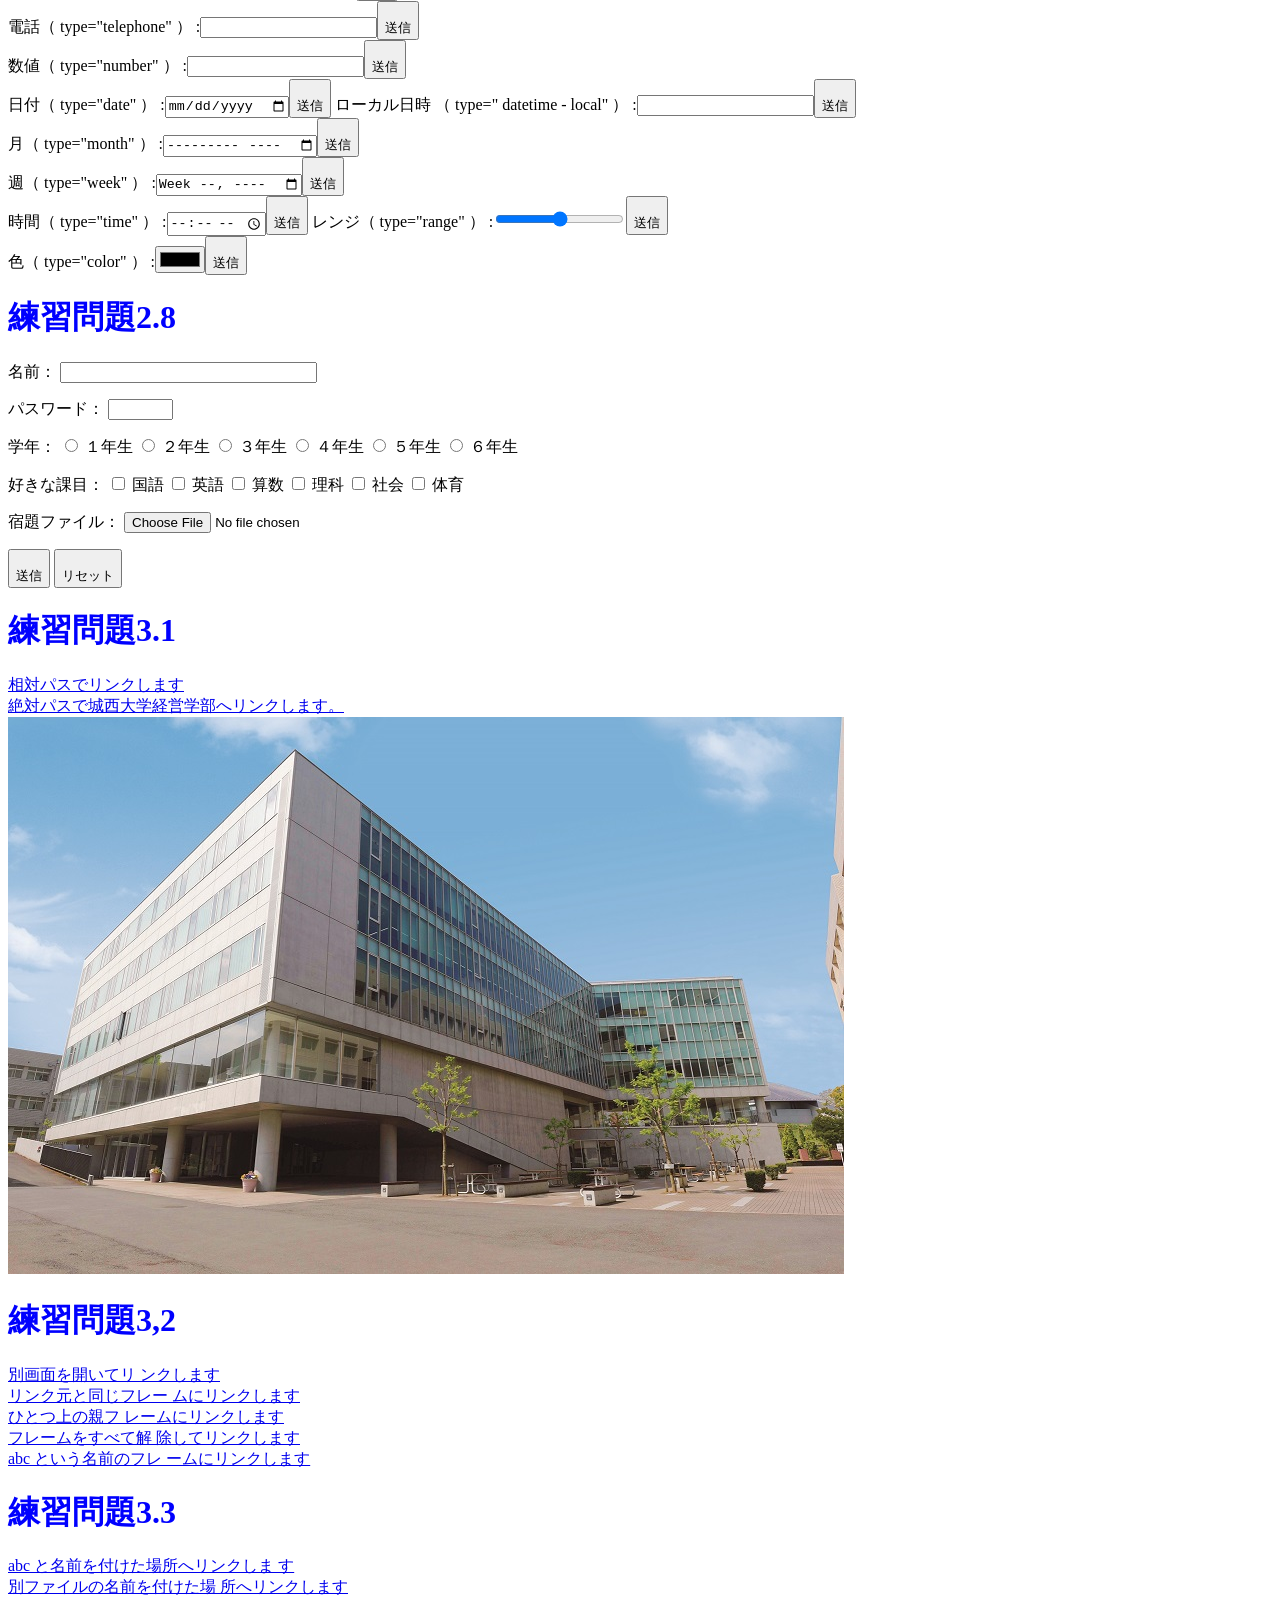
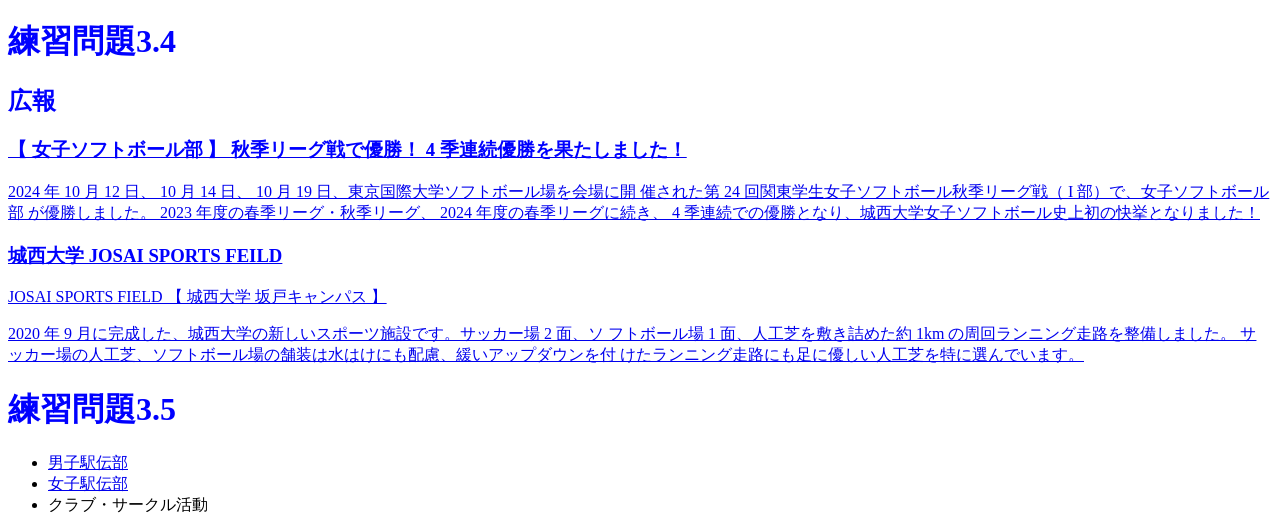
==== commit 26ff5b59: "Update index.html" ====
--- a/index.html
+++ b/index.html
@@ -3,6 +3,8 @@
 <head>
 <meta charset="UTF-8">
     <title>Web開発の練習1</title>
+    <title>Web開発の練習2024</title>
+<link rel="stylesheet" href="mystyle.css"> <!-- この行を追加-->
 </head>
   <body>
      <h1>Hello World</h1>
--- a/mystyle.css
+++ b/mystyle.css
@@ -0,0 +1 @@
+h1 { color: blue; }
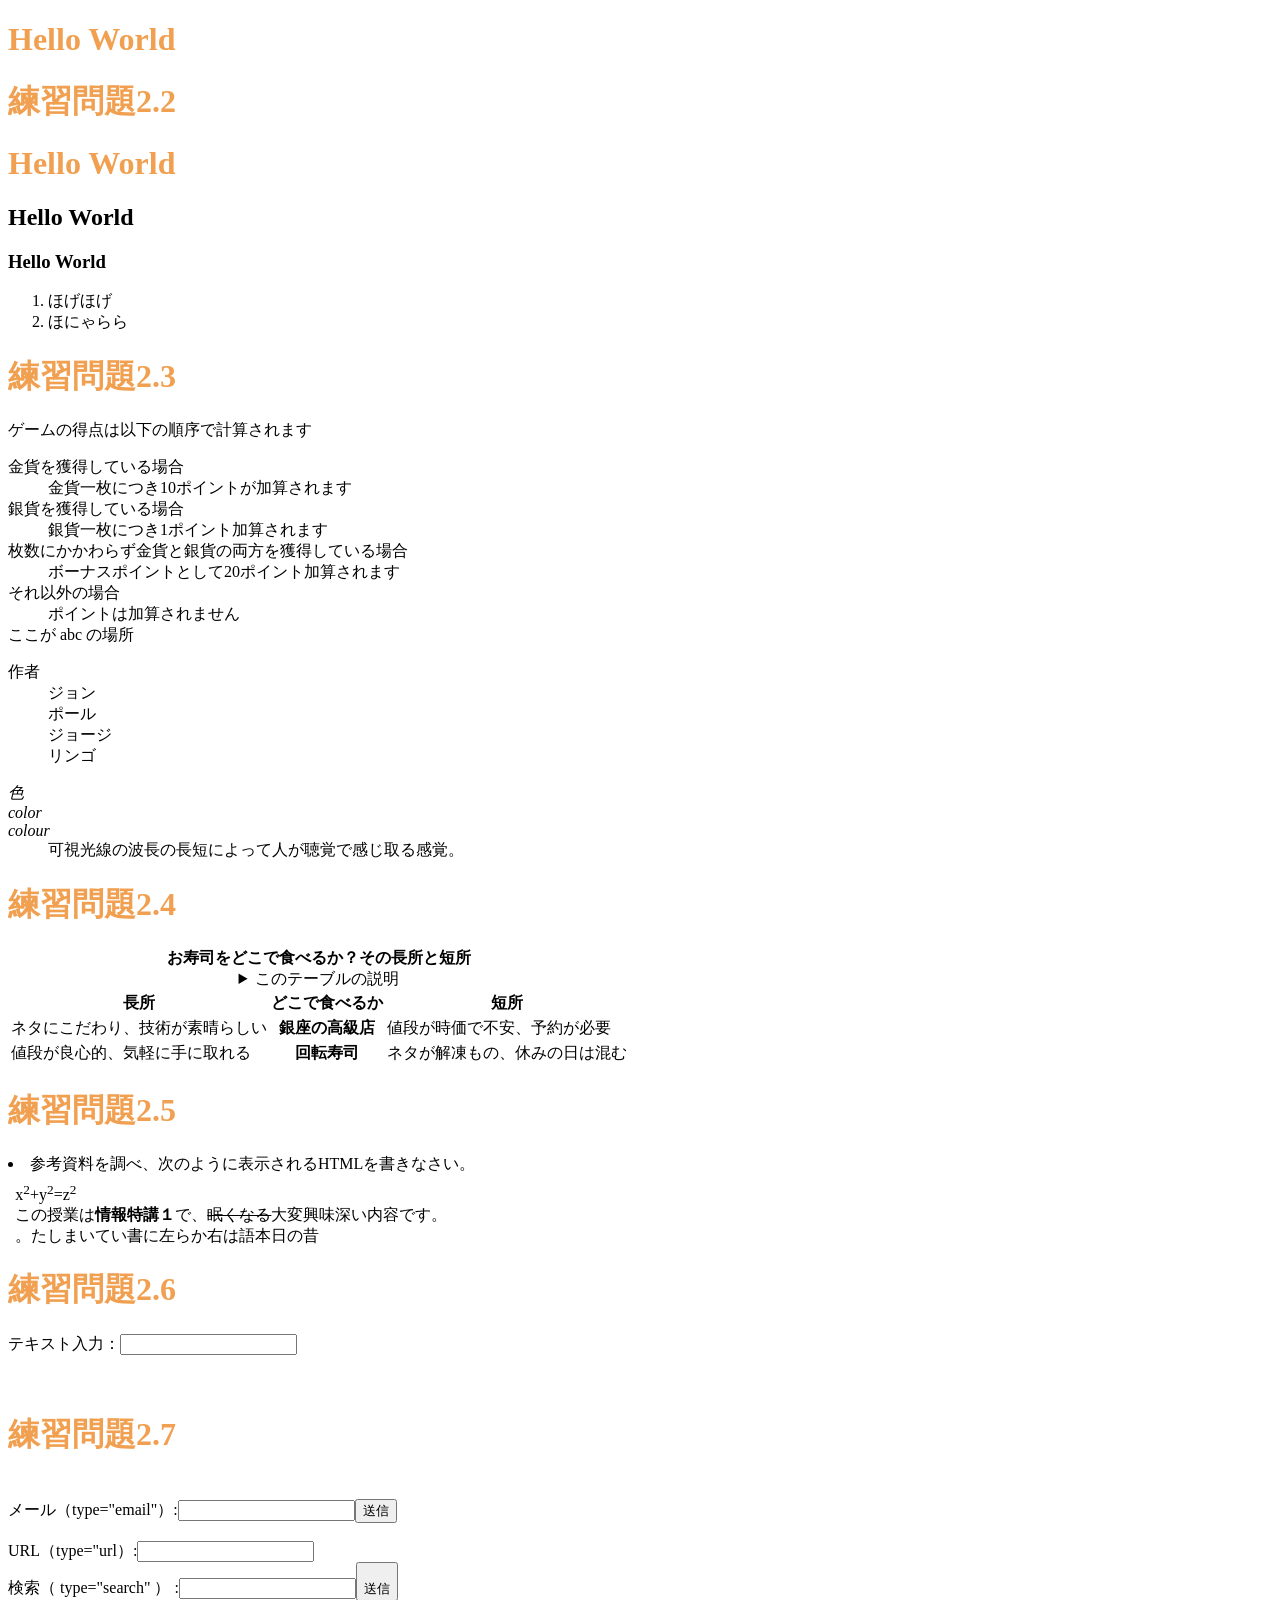
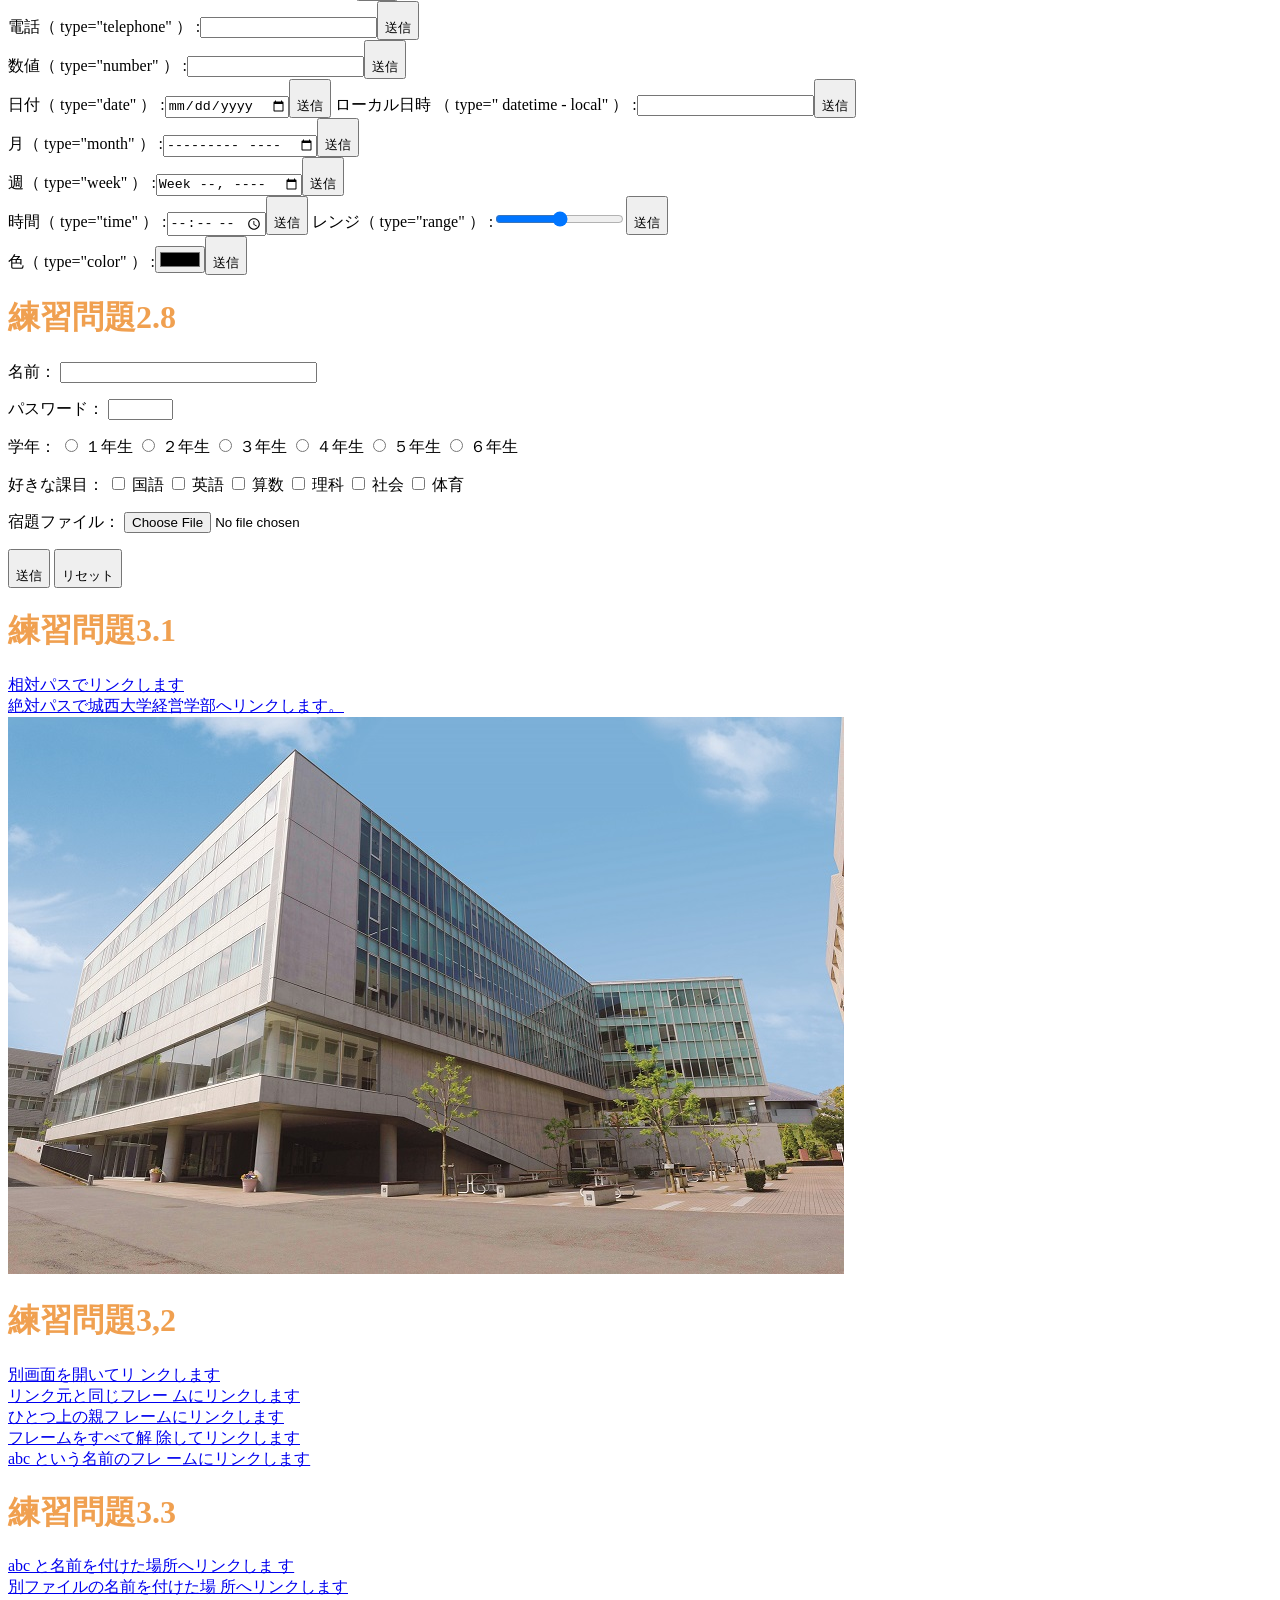
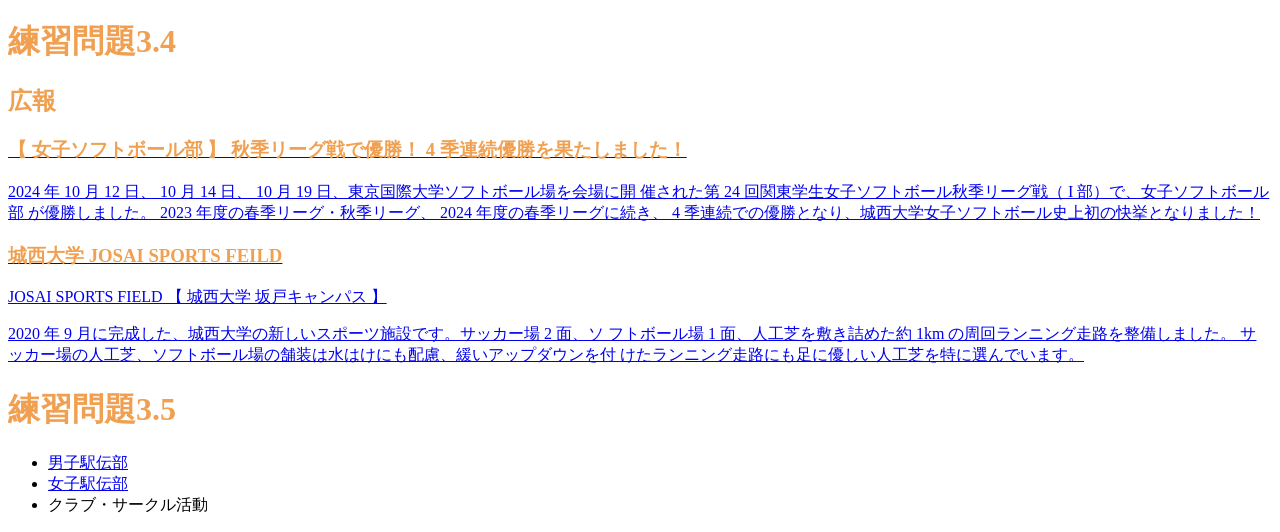
==== commit a9056962: "Update index.html" ====
--- a/index.html
+++ b/index.html
@@ -4,7 +4,10 @@
 <meta charset="UTF-8">
     <title>Web開発の練習1</title>
     <title>Web開発の練習2024</title>
-<link rel="stylesheet" href="mystyle.css"> <!-- この行を追加-->
+<link rel="stylesheet" href="mystyle.css"> 
+    <script
+src
+=“myjs.js"></script>
 </head>
   <body>
      <h1>Hello World</h1>
--- a/mystyle.css
+++ b/mystyle.css
@@ -1 +1 @@
-h1 { color: blue; }
+h1 { color: #F0A050; }
